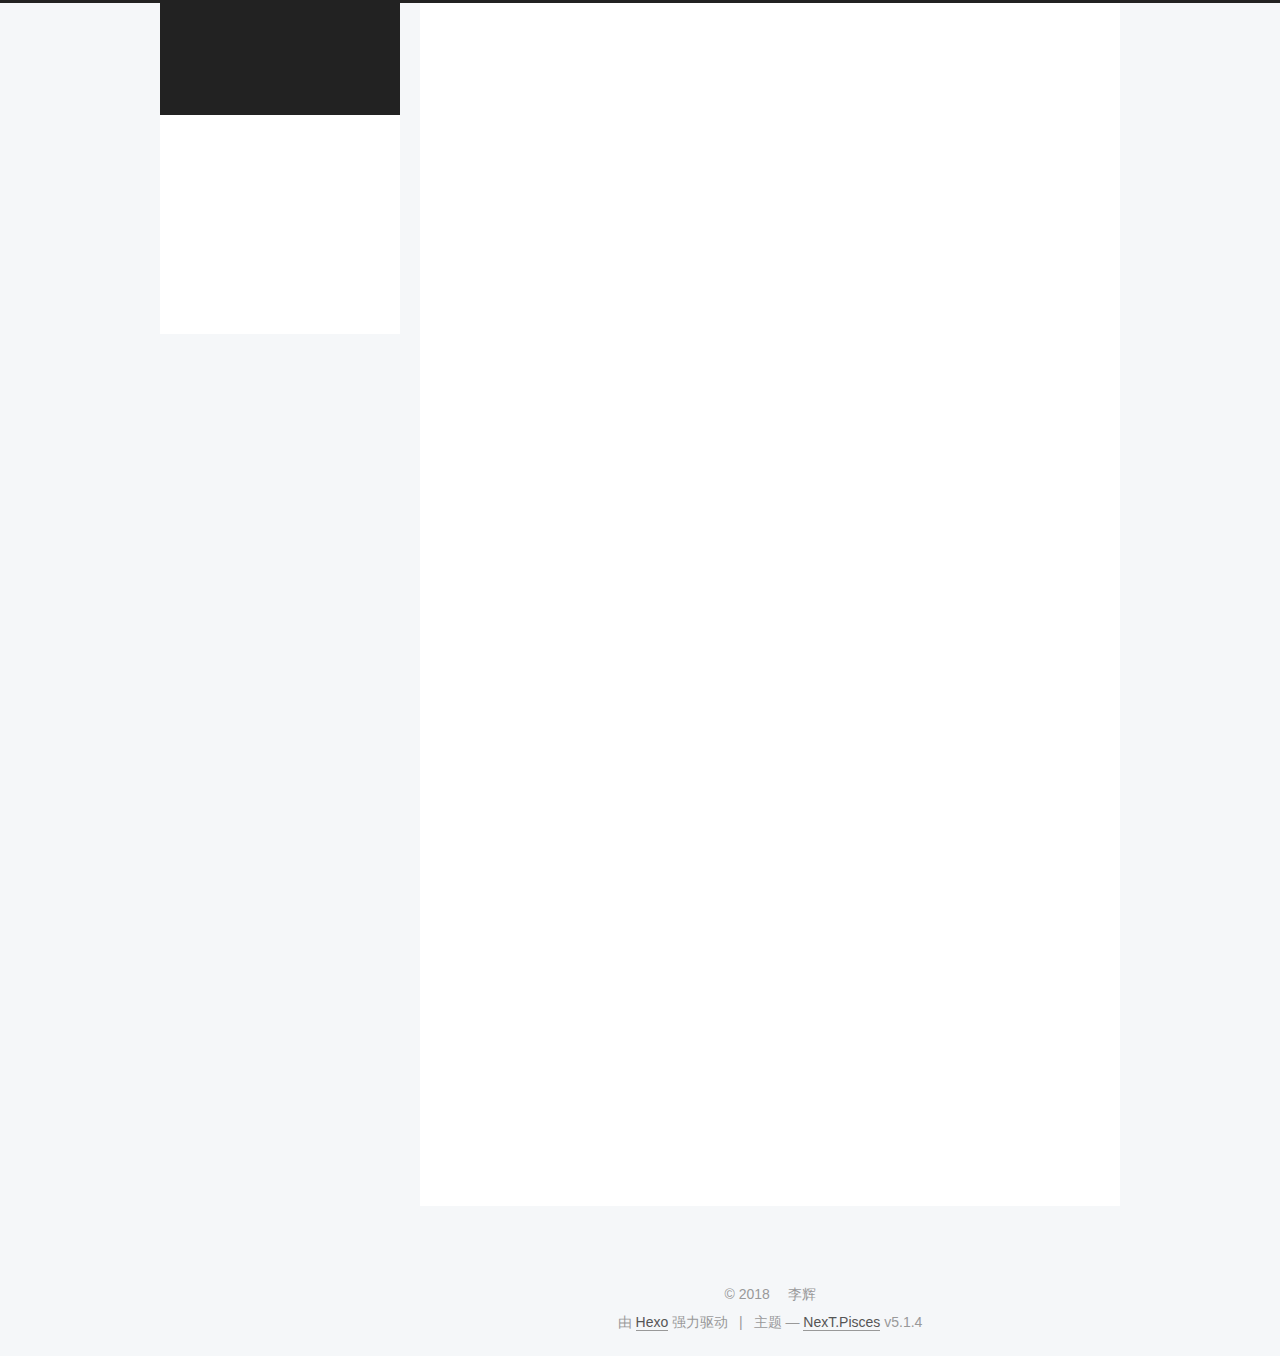
==== index.html @ 53fdd420 "update" ====
<!DOCTYPE html>



  


<html class="theme-next pisces use-motion" lang="zh-Hans">
<head>
  <meta charset="UTF-8"/>
<meta http-equiv="X-UA-Compatible" content="IE=edge" />
<meta name="viewport" content="width=device-width, initial-scale=1, maximum-scale=1"/>
<meta name="theme-color" content="#222">









<meta http-equiv="Cache-Control" content="no-transform" />
<meta http-equiv="Cache-Control" content="no-siteapp" />
















  
  
  <link href="/lib/fancybox/source/jquery.fancybox.css?v=2.1.5" rel="stylesheet" type="text/css" />







<link href="/lib/font-awesome/css/font-awesome.min.css?v=4.6.2" rel="stylesheet" type="text/css" />

<link href="/css/main.css?v=5.1.4" rel="stylesheet" type="text/css" />


  <link rel="apple-touch-icon" sizes="180x180" href="/images/apple-touch-icon-next.png?v=5.1.4">


  <link rel="icon" type="image/png" sizes="32x32" href="/images/favicon-32x32-next.png?v=5.1.4">


  <link rel="icon" type="image/png" sizes="16x16" href="/images/favicon-16x16-next.png?v=5.1.4">


  <link rel="mask-icon" href="/images/logo.svg?v=5.1.4" color="#222">





  <meta name="keywords" content="Hexo, NexT" />










<meta name="description" content="我不喜欢这世界">
<meta property="og:type" content="website">
<meta property="og:title" content="朝夕">
<meta property="og:url" content="http://yoursite.com/index.html">
<meta property="og:site_name" content="朝夕">
<meta property="og:description" content="我不喜欢这世界">
<meta property="og:locale" content="zh-Hans">
<meta name="twitter:card" content="summary">
<meta name="twitter:title" content="朝夕">
<meta name="twitter:description" content="我不喜欢这世界">



<script type="text/javascript" id="hexo.configurations">
  var NexT = window.NexT || {};
  var CONFIG = {
    root: '/',
    scheme: 'Pisces',
    version: '5.1.4',
    sidebar: {"position":"left","display":"post","offset":12,"b2t":false,"scrollpercent":false,"onmobile":false},
    fancybox: true,
    tabs: true,
    motion: {"enable":true,"async":false,"transition":{"post_block":"fadeIn","post_header":"slideDownIn","post_body":"slideDownIn","coll_header":"slideLeftIn","sidebar":"slideUpIn"}},
    duoshuo: {
      userId: '0',
      author: '博主'
    },
    algolia: {
      applicationID: '',
      apiKey: '',
      indexName: '',
      hits: {"per_page":10},
      labels: {"input_placeholder":"Search for Posts","hits_empty":"We didn't find any results for the search: ${query}","hits_stats":"${hits} results found in ${time} ms"}
    }
  };
</script>



  <link rel="canonical" href="http://yoursite.com/"/>





  <title>朝夕</title>
  








</head>

<body itemscope itemtype="http://schema.org/WebPage" lang="zh-Hans">

  
  
    
  

  <div class="container sidebar-position-left 
  page-home">
    <div class="headband"></div>

    <header id="header" class="header" itemscope itemtype="http://schema.org/WPHeader">
      <div class="header-inner"><div class="site-brand-wrapper">
  <div class="site-meta ">
    

    <div class="custom-logo-site-title">
      <a href="/"  class="brand" rel="start">
        <span class="logo-line-before"><i></i></span>
        <span class="site-title">朝夕</span>
        <span class="logo-line-after"><i></i></span>
      </a>
    </div>
      
        <p class="site-subtitle">朝闻道，夕死可以</p>
      
  </div>

  <div class="site-nav-toggle">
    <button>
      <span class="btn-bar"></span>
      <span class="btn-bar"></span>
      <span class="btn-bar"></span>
    </button>
  </div>
</div>

<nav class="site-nav">
  

  
    <ul id="menu" class="menu">
      
        
        <li class="menu-item menu-item-home">
          <a href="/" rel="section">
            
              <i class="menu-item-icon fa fa-fw fa-home"></i> <br />
            
            首页
          </a>
        </li>
      
        
        <li class="menu-item menu-item-about">
          <a href="/about/" rel="section">
            
              <i class="menu-item-icon fa fa-fw fa-user"></i> <br />
            
            关于
          </a>
        </li>
      
        
        <li class="menu-item menu-item-tags">
          <a href="/tags/" rel="section">
            
              <i class="menu-item-icon fa fa-fw fa-tags"></i> <br />
            
            标签
          </a>
        </li>
      
        
        <li class="menu-item menu-item-archives">
          <a href="/archives/" rel="section">
            
              <i class="menu-item-icon fa fa-fw fa-archive"></i> <br />
            
            归档
          </a>
        </li>
      
        
        <li class="menu-item menu-item-commonweal">
          <a href="/404/" rel="section">
            
              <i class="menu-item-icon fa fa-fw fa-heartbeat"></i> <br />
            
            公益404
          </a>
        </li>
      

      
    </ul>
  

  
</nav>



 </div>
    </header>

    <main id="main" class="main">
      <div class="main-inner">
        <div class="content-wrap">
          <div id="content" class="content">
            
  <section id="posts" class="posts-expand">
    
      

  

  
  
  

  <article class="post post-type-normal" itemscope itemtype="http://schema.org/Article">
  
  
  
  <div class="post-block">
    <link itemprop="mainEntityOfPage" href="http://yoursite.com/2018/08/02/我不喜欢这世界，我只喜欢你 (1)/">

    <span hidden itemprop="author" itemscope itemtype="http://schema.org/Person">
      <meta itemprop="name" content="李辉">
      <meta itemprop="description" content="">
      <meta itemprop="image" content="/images/avatar.gif">
    </span>

    <span hidden itemprop="publisher" itemscope itemtype="http://schema.org/Organization">
      <meta itemprop="name" content="朝夕">
    </span>

    
      <header class="post-header">

        
        
          <h1 class="post-title" itemprop="name headline">
                
                <a class="post-title-link" href="/2018/08/02/我不喜欢这世界，我只喜欢你 (1)/" itemprop="url">未命名</a></h1>
        

        <div class="post-meta">
          <span class="post-time">
            
              <span class="post-meta-item-icon">
                <i class="fa fa-calendar-o"></i>
              </span>
              
                <span class="post-meta-item-text">发表于</span>
              
              <time title="创建于" itemprop="dateCreated datePublished" datetime="2018-08-02T19:01:51+08:00">
                2018-08-02
              </time>
            

            

            
          </span>

          

          
            
          

          
          

          

          

          

        </div>
      </header>
    

    
    
    
    <div class="post-body" itemprop="articleBody">

      
      

      
        
          
            <h2 id="李辉是猪"><a href="#李辉是猪" class="headerlink" title="李辉是猪"></a>李辉是猪</h2><h2 id="我不喜欢这世界，我只喜欢你"><a href="#我不喜欢这世界，我只喜欢你" class="headerlink" title="我不喜欢这世界，我只喜欢你"></a>我不喜欢这世界，我只喜欢你</h2><p>2017的年底去了一趟大理，很幸运的是住到了一间海景房，站在阳台上，就可以看到洱海和苍山，很有一种心旷神怡的感觉，</p>
<p>虽然是冬天去的，但是那几天天气一直都非常的好，天空晴朗，阳光明媚，很温暖，玩得也很开心，在那里，手机随便拍的一张照片，都不需要后期的修饰就很美丽。</p>
<p>18年年初，又去了一趟杭州和上海，看到了自己心心念念很久的西湖和雷峰塔~ 也看到了雪。因为是冬天去的，所以很可惜没有看到西湖垂柳这样美丽景色。</p>
<p>在上海的时候。站在外滩，面对着东方明珠，感叹了一句。哇原来这就是东方明珠呀~！原来我真的来到了上海呀~</p>
<p>其实来上海的主要目的是为了来陪一个姑娘，那天她声泪俱下的对我说，“我不喜欢上海，真的不喜欢，我很讨厌上海这座城市。可是他在这里呀，我努力的想要</p>
<p>离他更近一点，所以我找了一份上海的工作，租了一个离他不远的小区。然后努力的工作，每天下班回家顺道会去他租住的小区楼下看一眼，然后再默默的离开。</p>
<p>有时候下班很晚很累在公司受了委屈特别的难受，特别的想他想给他打电话，只是听听他的声音就好，但是又不敢，因为他说过他不想见我。那个时候我就会望着窗外。看着他住的那栋小区发呆……</p>
<p>我常常想我这样真的值得吗，我来上海真的对吗？</p>
<p>我突然发现.我努力了那么久结果到最后还是一场空，我突然发现我待在上海真的一点意义也没有了”</p>
<p>‘我不喜欢这世界，我只喜欢你’，这是一句情话，可是在这里听起来的却是如此的凄凉。</p>
<p>我突然想到陈奕迅的歌《好久不见》，我来到你的城市，走过你来的路，想象着没我的日子 你是怎样的孤独 拿着你给的照片 熟悉的那条街 只是没了你的画面</p>
<p>我们回不到那天…………我多么想和你见一面……</p>
<p>我不知道有多少姑娘像她一样那么的努力执着，只是希望最后的最后这些姑娘都能得到幸福</p>

          
        
      
    </div>
    
    
    

    

    

    

    <footer class="post-footer">
      

      

      

      
      
        <div class="post-eof"></div>
      
    </footer>
  </div>
  
  
  
  </article>


    
  </section>

  


          </div>
          


          

        </div>
        
          
  
  <div class="sidebar-toggle">
    <div class="sidebar-toggle-line-wrap">
      <span class="sidebar-toggle-line sidebar-toggle-line-first"></span>
      <span class="sidebar-toggle-line sidebar-toggle-line-middle"></span>
      <span class="sidebar-toggle-line sidebar-toggle-line-last"></span>
    </div>
  </div>

  <aside id="sidebar" class="sidebar">
    
    <div class="sidebar-inner">

      

      

      <section class="site-overview-wrap sidebar-panel sidebar-panel-active">
        <div class="site-overview">
          <div class="site-author motion-element" itemprop="author" itemscope itemtype="http://schema.org/Person">
            
              <p class="site-author-name" itemprop="name">李辉</p>
              <p class="site-description motion-element" itemprop="description">我不喜欢这世界</p>
          </div>

          <nav class="site-state motion-element">

            
              <div class="site-state-item site-state-posts">
              
                <a href="/archives/">
              
                  <span class="site-state-item-count">1</span>
                  <span class="site-state-item-name">日志</span>
                </a>
              </div>
            

            

            

          </nav>

          

          

          
          

          
          

          

        </div>
      </section>

      

      

    </div>
  </aside>


        
      </div>
    </main>

    <footer id="footer" class="footer">
      <div class="footer-inner">
        <div class="copyright">&copy; <span itemprop="copyrightYear">2018</span>
  <span class="with-love">
    <i class="fa fa-user"></i>
  </span>
  <span class="author" itemprop="copyrightHolder">李辉</span>

  
</div>


  <div class="powered-by">由 <a class="theme-link" target="_blank" href="https://hexo.io">Hexo</a> 强力驱动</div>



  <span class="post-meta-divider">|</span>



  <div class="theme-info">主题 &mdash; <a class="theme-link" target="_blank" href="https://github.com/iissnan/hexo-theme-next">NexT.Pisces</a> v5.1.4</div>




        







        
      </div>
    </footer>

    
      <div class="back-to-top">
        <i class="fa fa-arrow-up"></i>
        
      </div>
    

    

  </div>

  

<script type="text/javascript">
  if (Object.prototype.toString.call(window.Promise) !== '[object Function]') {
    window.Promise = null;
  }
</script>









  












  
  
    <script type="text/javascript" src="/lib/jquery/index.js?v=2.1.3"></script>
  

  
  
    <script type="text/javascript" src="/lib/fastclick/lib/fastclick.min.js?v=1.0.6"></script>
  

  
  
    <script type="text/javascript" src="/lib/jquery_lazyload/jquery.lazyload.js?v=1.9.7"></script>
  

  
  
    <script type="text/javascript" src="/lib/velocity/velocity.min.js?v=1.2.1"></script>
  

  
  
    <script type="text/javascript" src="/lib/velocity/velocity.ui.min.js?v=1.2.1"></script>
  

  
  
    <script type="text/javascript" src="/lib/fancybox/source/jquery.fancybox.pack.js?v=2.1.5"></script>
  


  


  <script type="text/javascript" src="/js/src/utils.js?v=5.1.4"></script>

  <script type="text/javascript" src="/js/src/motion.js?v=5.1.4"></script>



  
  


  <script type="text/javascript" src="/js/src/affix.js?v=5.1.4"></script>

  <script type="text/javascript" src="/js/src/schemes/pisces.js?v=5.1.4"></script>



  

  


  <script type="text/javascript" src="/js/src/bootstrap.js?v=5.1.4"></script>



  


  




	





  





  












  





  

  

  

  
  

  

  

  

</body>
</html>
---- css/main.css ----
/* normalize.css v3.0.2 | MIT License | git.io/normalize */
html {
  font-family: sans-serif; /* 1 */
  -ms-text-size-adjust: 100%; /* 2 */
  -webkit-text-size-adjust: 100%; /* 2 */
}
body {
  margin: 0;
}
article,
aside,
details,
figcaption,
figure,
footer,
header,
hgroup,
main,
menu,
nav,
section,
summary {
  display: block;
}
audio,
canvas,
progress,
video {
  display: inline-block; /* 1 */
  vertical-align: baseline; /* 2 */
}
audio:not([controls]) {
  display: none;
  height: 0;
}
[hidden],
template {
  display: none;
}
a {
  background-color: transparent;
}
a:active,
a:hover {
  outline: 0;
}
abbr[title] {
  border-bottom: 1px dotted;
}
b,
strong {
  font-weight: bold;
}
dfn {
  font-style: italic;
}
h1 {
  font-size: 2em;
  margin: 0.67em 0;
}
mark {
  background: #ff0;
  color: #000;
}
small {
  font-size: 80%;
}
sub,
sup {
  font-size: 75%;
  line-height: 0;
  position: relative;
  vertical-align: baseline;
}
sup {
  top: -0.5em;
}
sub {
  bottom: -0.25em;
}
img {
  border: 0;
}
svg:not(:root) {
  overflow: hidden;
}
figure {
  margin: 1em 40px;
}
hr {
  -moz-box-sizing: content-box;
  box-sizing: content-box;
  height: 0;
}
pre {
  overflow: auto;
}
code,
kbd,
pre,
samp {
  font-family: monospace, monospace;
  font-size: 1em;
}
button,
input,
optgroup,
select,
textarea {
  color: inherit; /* 1 */
  font: inherit; /* 2 */
  margin: 0; /* 3 */
}
button {
  overflow: visible;
}
button,
select {
  text-transform: none;
}
button,
html input[type="button"],
input[type="reset"],
input[type="submit"] {
  -webkit-appearance: button; /* 2 */
  cursor: pointer; /* 3 */
}
button[disabled],
html input[disabled] {
  cursor: default;
}
button::-moz-focus-inner,
input::-moz-focus-inner {
  border: 0;
  padding: 0;
}
input {
  line-height: normal;
}
input[type="checkbox"],
input[type="radio"] {
  box-sizing: border-box; /* 1 */
  padding: 0; /* 2 */
}
input[type="number"]::-webkit-inner-spin-button,
input[type="number"]::-webkit-outer-spin-button {
  height: auto;
}
input[type="search"] {
  -webkit-appearance: textfield; /* 1 */
  -moz-box-sizing: content-box;
  -webkit-box-sizing: content-box; /* 2 */
  box-sizing: content-box;
}
input[type="search"]::-webkit-search-cancel-button,
input[type="search"]::-webkit-search-decoration {
  -webkit-appearance: none;
}
fieldset {
  border: 1px solid #c0c0c0;
  margin: 0 2px;
  padding: 0.35em 0.625em 0.75em;
}
legend {
  border: 0; /* 1 */
  padding: 0; /* 2 */
}
textarea {
  overflow: auto;
}
optgroup {
  font-weight: bold;
}
table {
  border-collapse: collapse;
  border-spacing: 0;
}
td,
th {
  padding: 0;
}
::selection {
  background: #262a30;
  color: #fff;
}
body {
  position: relative;
  font-family: 'Lato', "PingFang SC", "Microsoft YaHei", sans-serif;
  font-size: 14px;
  line-height: 2;
  color: #555;
  background: #f5f7f9;
}
@media (max-width: 767px) {
  body {
    padding-right: 0 !important;
  }
}
@media (min-width: 768px) and (max-width: 991px) {
  body {
    padding-right: 0 !important;
  }
}
@media (min-width: 1600px) {
  body {
    font-size: 16px;
  }
}
h1,
h2,
h3,
h4,
h5,
h6 {
  margin: 0;
  padding: 0;
  font-weight: bold;
  line-height: 1.5;
  font-family: 'Lato', "PingFang SC", "Microsoft YaHei", sans-serif;
}
h2,
h3,
h4,
h5,
h6 {
  margin: 20px 0 15px;
}
h1 {
  font-size: 22px;
}
@media (max-width: 767px) {
  h1 {
    font-size: 18px;
  }
}
h2 {
  font-size: 20px;
}
@media (max-width: 767px) {
  h2 {
    font-size: 16px;
  }
}
h3 {
  font-size: 18px;
}
@media (max-width: 767px) {
  h3 {
    font-size: 14px;
  }
}
h4 {
  font-size: 16px;
}
@media (max-width: 767px) {
  h4 {
    font-size: 12px;
  }
}
h5 {
  font-size: 14px;
}
@media (max-width: 767px) {
  h5 {
    font-size: 10px;
  }
}
h6 {
  font-size: 12px;
}
@media (max-width: 767px) {
  h6 {
    font-size: 8px;
  }
}
p {
  margin: 0 0 20px 0;
}
a {
  color: #555;
  text-decoration: none;
  outline: none;
  border-bottom: 1px solid #999;
  word-wrap: break-word;
}
a:hover {
  color: #222;
  border-bottom-color: #222;
}
blockquote {
  margin: 0;
  padding: 0;
}
img {
  display: block;
  margin: auto;
  max-width: 100%;
  height: auto;
}
hr {
  margin: 40px 0;
  height: 3px;
  border: none;
  background-color: #ddd;
  background-image: repeating-linear-gradient(-45deg, #fff, #fff 4px, transparent 4px, transparent 8px);
}
blockquote {
  padding: 0 15px;
  color: #666;
  border-left: 4px solid #ddd;
}
blockquote cite::before {
  content: "-";
  padding: 0 5px;
}
dt {
  font-weight: 700;
}
dd {
  margin: 0;
  padding: 0;
}
kbd {
  border: 1px solid #ccc;
  border-radius: 0.2em;
  box-shadow: 0.1em 0.1em 0.2em rgba(0,0,0,0.1);
  background-color: #f9f9f9;
  font-family: inherit;
  background-image: -webkit-linear-gradient(top, #eee, #fff, #eee);
  padding: 0.1em 0.3em;
  white-space: nowrap;
}
.text-left {
  text-align: left;
}
.text-center {
  text-align: center;
}
.text-right {
  text-align: right;
}
.text-justify {
  text-align: justify;
}
.text-nowrap {
  white-space: nowrap;
}
.text-lowercase {
  text-transform: lowercase;
}
.text-uppercase {
  text-transform: uppercase;
}
.text-capitalize {
  text-transform: capitalize;
}
.center-block {
  display: block;
  margin-left: auto;
  margin-right: auto;
}
.clearfix:before,
.clearfix:after {
  content: " ";
  display: table;
}
.clearfix:after {
  clear: both;
}
.pullquote {
  width: 45%;
}
.pullquote.left {
  float: left;
  margin-left: 5px;
  margin-right: 10px;
}
.pullquote.right {
  float: right;
  margin-left: 10px;
  margin-right: 5px;
}
.affix.affix.affix {
  position: fixed;
}
.translation {
  margin-top: -20px;
  font-size: 14px;
  color: #999;
}
.scrollbar-measure {
  width: 100px;
  height: 100px;
  overflow: scroll;
  position: absolute;
  top: -9999px;
}
.use-motion .motion-element {
  opacity: 0;
}
table {
  margin: 20px 0;
  width: 100%;
  border-collapse: collapse;
  border-spacing: 0;
  border: 1px solid #ddd;
  font-size: 14px;
  table-layout: fixed;
  word-wrap: break-all;
}
table>tbody>tr:nth-of-type(odd) {
  background-color: #f9f9f9;
}
table>tbody>tr:hover {
  background-color: #f5f5f5;
}
caption,
th,
td {
  padding: 8px;
  text-align: left;
  vertical-align: middle;
  font-weight: normal;
}
th,
td {
  border-bottom: 3px solid #ddd;
  border-right: 1px solid #eee;
}
th {
  padding-bottom: 10px;
  font-weight: 700;
}
td {
  border-bottom-width: 1px;
}
html,
body {
  height: 100%;
}
.container {
  position: relative;
  min-height: 100%;
}
.header-inner {
  margin: 0 auto;
  padding: 100px 0 70px;
  width: 700px;
}
@media (min-width: 1600px) {
  .container .header-inner {
    width: 900px;
  }
}
.main {
  padding-bottom: 150px;
}
.main-inner {
  margin: 0 auto;
  width: 700px;
}
@media (min-width: 1600px) {
  .container .main-inner {
    width: 900px;
  }
}
.footer {
  position: absolute;
  left: 0;
  bottom: 0;
  width: 100%;
  min-height: 50px;
}
.footer-inner {
  box-sizing: border-box;
  margin: 20px auto;
  width: 700px;
}
@media (min-width: 1600px) {
  .container .footer-inner {
    width: 900px;
  }
}
pre,
.highlight {
  overflow: auto;
  margin: 20px 0;
  padding: 0;
  font-size: 13px;
  color: #4d4d4c;
  background: #f7f7f7;
  line-height: 1.6;
}
pre,
code {
  font-family: consolas, Menlo, "PingFang SC", "Microsoft YaHei", monospace;
}
code {
  padding: 2px 4px;
  word-wrap: break-word;
  color: #555;
  background: #eee;
  border-radius: 3px;
  font-size: 13px;
}
pre {
  padding: 10px;
}
pre code {
  padding: 0;
  color: #4d4d4c;
  background: none;
  text-shadow: none;
}
.highlight {
  border-radius: 1px;
}
.highlight pre {
  border: none;
  margin: 0;
  padding: 10px 0;
}
.highlight table {
  margin: 0;
  width: auto;
  border: none;
}
.highlight td {
  border: none;
  padding: 0;
}
.highlight figcaption {
  font-size: 1em;
  color: #4d4d4c;
  line-height: 1em;
  margin-bottom: 1em;
}
.highlight figcaption:before,
.highlight figcaption:after {
  content: " ";
  display: table;
}
.highlight figcaption:after {
  clear: both;
}
.highlight figcaption a {
  float: right;
  color: #4d4d4c;
}
.highlight figcaption a:hover {
  border-bottom-color: #4d4d4c;
}
.highlight .gutter pre {
  padding-left: 10px;
  padding-right: 10px;
  color: #869194;
  text-align: right;
  background-color: #eff2f3;
}
.highlight .code pre {
  width: 100%;
  padding-left: 10px;
  padding-right: 10px;
  background-color: #f7f7f7;
}
.highlight .line {
  height: 20px;
}
.gutter {
  -webkit-user-select: none;
  -moz-user-select: none;
  -ms-user-select: none;
  user-select: none;
}
.gist table {
  width: auto;
}
.gist table td {
  border: none;
}
pre .deletion {
  background: #fdd;
}
pre .addition {
  background: #dfd;
}
pre .meta {
  color: #8959a8;
}
pre .comment {
  color: #8e908c;
}
pre .variable,
pre .attribute,
pre .tag,
pre .regexp,
pre .ruby .constant,
pre .xml .tag .title,
pre .xml .pi,
pre .xml .doctype,
pre .html .doctype,
pre .css .id,
pre .css .class,
pre .css .pseudo {
  color: #c82829;
}
pre .number,
pre .preprocessor,
pre .built_in,
pre .literal,
pre .params,
pre .constant,
pre .command {
  color: #f5871f;
}
pre .ruby .class .title,
pre .css .rules .attribute,
pre .string,
pre .value,
pre .inheritance,
pre .header,
pre .ruby .symbol,
pre .xml .cdata,
pre .special,
pre .number,
pre .formula {
  color: #718c00;
}
pre .title,
pre .css .hexcolor {
  color: #3e999f;
}
pre .function,
pre .python .decorator,
pre .python .title,
pre .ruby .function .title,
pre .ruby .title .keyword,
pre .perl .sub,
pre .javascript .title,
pre .coffeescript .title {
  color: #4271ae;
}
pre .keyword,
pre .javascript .function {
  color: #8959a8;
}
.full-image.full-image.full-image.full-image {
  border: none;
  max-width: 100%;
  width: auto;
  margin: 20px auto 25px;
}
@media (min-width: 992px) {
  .full-image.full-image.full-image.full-image {
    max-width: none;
    width: 118%;
    margin: 0 -9%;
  }
}
.blockquote-center,
.page-home .post-type-quote blockquote,
.page-post-detail .post-type-quote blockquote {
  position: relative;
  margin: 40px 0;
  padding: 0;
  border-left: none;
  text-align: center;
}
.blockquote-center::before,
.page-home .post-type-quote blockquote::before,
.page-post-detail .post-type-quote blockquote::before,
.blockquote-center::after,
.page-home .post-type-quote blockquote::after,
.page-post-detail .post-type-quote blockquote::after {
  position: absolute;
  content: ' ';
  display: block;
  width: 100%;
  height: 24px;
  opacity: 0.2;
  background-repeat: no-repeat;
  background-position: 0 -6px;
  background-size: 22px 22px;
}
.blockquote-center::before,
.page-home .post-type-quote blockquote::before,
.page-post-detail .post-type-quote blockquote::before {
  top: -20px;
  background-image: url("../images/quote-l.svg");
  border-top: 1px solid #ccc;
}
.blockquote-center::after,
.page-home .post-type-quote blockquote::after,
.page-post-detail .post-type-quote blockquote::after {
  bottom: -20px;
  background-image: url("../images/quote-r.svg");
  border-bottom: 1px solid #ccc;
  background-position: 100% 8px;
}
.blockquote-center p,
.page-home .post-type-quote blockquote p,
.page-post-detail .post-type-quote blockquote p,
.blockquote-center div,
.page-home .post-type-quote blockquote div,
.page-post-detail .post-type-quote blockquote div {
  text-align: center;
}
.post .post-body .group-picture img {
  box-sizing: border-box;
  padding: 0 3px;
  border: none;
}
.post .group-picture-row {
  overflow: hidden;
  margin-top: 6px;
}
.post .group-picture-row:first-child {
  margin-top: 0;
}
.post .group-picture-column {
  float: left;
}
.page-post-detail .post-body .group-picture-column {
  float: none;
  margin-top: 10px;
  width: auto !important;
}
.page-post-detail .post-body .group-picture-column img {
  margin: 0 auto;
}
.page-archive .group-picture-container {
  overflow: hidden;
}
.page-archive .group-picture-row {
  float: left;
}
.page-archive .group-picture-row:first-child {
  margin-top: 6px;
}
.page-archive .group-picture-column {
  max-width: 150px;
  max-height: 150px;
}
.post-body .note {
  position: relative;
  padding: 15px;
  margin-bottom: 20px;
  border: 1px solid #eee;
  border-left-width: 5px;
  border-radius: 3px;
}
.post-body .note h2,
.post-body .note h3,
.post-body .note h4,
.post-body .note h5,
.post-body .note h6 {
  margin-top: 0;
  margin-bottom: 0;
  border-bottom: initial;
  padding-top: 0 !important;
}
.post-body .note p:first-child,
.post-body .note ul:first-child,
.post-body .note ol:first-child,
.post-body .note table:first-child,
.post-body .note pre:first-child,
.post-body .note blockquote:first-child {
  margin-top: 0;
}
.post-body .note p:last-child,
.post-body .note ul:last-child,
.post-body .note ol:last-child,
.post-body .note table:last-child,
.post-body .note pre:last-child,
.post-body .note blockquote:last-child {
  margin-bottom: 0;
}
.post-body .note.default {
  border-left-color: #777;
}
.post-body .note.default h2,
.post-body .note.default h3,
.post-body .note.default h4,
.post-body .note.default h5,
.post-body .note.default h6 {
  color: #777;
}
.post-body .note.primary {
  border-left-color: #6f42c1;
}
.post-body .note.primary h2,
.post-body .note.primary h3,
.post-body .note.primary h4,
.post-body .note.primary h5,
.post-body .note.primary h6 {
  color: #6f42c1;
}
.post-body .note.info {
  border-left-color: #428bca;
}
.post-body .note.info h2,
.post-body .note.info h3,
.post-body .note.info h4,
.post-body .note.info h5,
.post-body .note.info h6 {
  color: #428bca;
}
.post-body .note.success {
  border-left-color: #5cb85c;
}
.post-body .note.success h2,
.post-body .note.success h3,
.post-body .note.success h4,
.post-body .note.success h5,
.post-body .note.success h6 {
  color: #5cb85c;
}
.post-body .note.warning {
  border-left-color: #f0ad4e;
}
.post-body .note.warning h2,
.post-body .note.warning h3,
.post-body .note.warning h4,
.post-body .note.warning h5,
.post-body .note.warning h6 {
  color: #f0ad4e;
}
.post-body .note.danger {
  border-left-color: #d9534f;
}
.post-body .note.danger h2,
.post-body .note.danger h3,
.post-body .note.danger h4,
.post-body .note.danger h5,
.post-body .note.danger h6 {
  color: #d9534f;
}
.post-body .label {
  display: inline;
  padding: 0 2px;
  white-space: nowrap;
}
.post-body .label.default {
  background-color: #f0f0f0;
}
.post-body .label.primary {
  background-color: #efe6f7;
}
.post-body .label.info {
  background-color: #e5f2f8;
}
.post-body .label.success {
  background-color: #e7f4e9;
}
.post-body .label.warning {
  background-color: #fcf6e1;
}
.post-body .label.danger {
  background-color: #fae8eb;
}
.post-body .tabs {
  position: relative;
  display: block;
  margin-bottom: 20px;
  padding-top: 10px;
}
.post-body .tabs ul.nav-tabs {
  margin: 0;
  padding: 0;
  display: flex;
  margin-bottom: -1px;
}
@media (max-width: 413px) {
  .post-body .tabs ul.nav-tabs {
    display: block;
    margin-bottom: 5px;
  }
}
.post-body .tabs ul.nav-tabs li.tab {
  list-style-type: none !important;
  margin: 0 0.25em 0 0;
  border-top: 3px solid transparent;
  border-left: 1px solid transparent;
  border-right: 1px solid transparent;
}
@media (max-width: 413px) {
  .post-body .tabs ul.nav-tabs li.tab {
    margin: initial;
    border-top: 1px solid transparent;
    border-left: 3px solid transparent;
    border-right: 1px solid transparent;
    border-bottom: 1px solid transparent;
  }
}
.post-body .tabs ul.nav-tabs li.tab a {
  outline: 0;
  border-bottom: initial;
  display: block;
  line-height: 1.8em;
  padding: 0.25em 0.75em;
  transition-duration: 0.2s;
  transition-timing-function: ease-out;
  transition-delay: 0s;
}
.post-body .tabs ul.nav-tabs li.tab a i {
  width: 1.285714285714286em;
}
.post-body .tabs ul.nav-tabs li.tab.active {
  border-top: 3px solid #fc6423;
  border-left: 1px solid #ddd;
  border-right: 1px solid #ddd;
  background-color: #fff;
}
@media (max-width: 413px) {
  .post-body .tabs ul.nav-tabs li.tab.active {
    border-top: 1px solid #ddd;
    border-left: 3px solid #fc6423;
    border-right: 1px solid #ddd;
    border-bottom: 1px solid #ddd;
  }
}
.post-body .tabs ul.nav-tabs li.tab.active a {
  cursor: default;
  color: #555;
}
.post-body .tabs .tab-content {
  background-color: #fff;
}
.post-body .tabs .tab-content .tab-pane {
  border: 1px solid #ddd;
  padding: 20px 20px 0 20px;
}
.post-body .tabs .tab-content .tab-pane:not(.active) {
  display: none !important;
}
.post-body .tabs .tab-content .tab-pane.active {
  display: block !important;
}
.btn {
  display: inline-block;
  padding: 0 20px;
  font-size: 14px;
  color: #555;
  background: #fff;
  border: 2px solid #555;
  text-decoration: none;
  border-radius: 2px;
  transition-property: background-color;
  transition-duration: 0.2s;
  transition-timing-function: ease-in-out;
  transition-delay: 0s;
  line-height: 2;
}
.btn:hover {
  border-color: #222;
  color: #fff;
  background: #222;
}
.btn +.btn {
  margin: 0 0 8px 8px;
}
.btn .fa-fw {
  width: 1.285714285714286em;
  text-align: left;
}
.btn-bar {
  display: block;
  width: 22px;
  height: 2px;
  background: #555;
  border-radius: 1px;
}
.btn-bar+.btn-bar {
  margin-top: 4px;
}
.pagination {
  margin: 120px 0 40px;
  text-align: center;
  border-top: 1px solid #eee;
}
.page-number-basic,
.pagination .prev,
.pagination .next,
.pagination .page-number,
.pagination .space {
  display: inline-block;
  position: relative;
  top: -1px;
  margin: 0 10px;
  padding: 0 11px;
}
@media (max-width: 767px) {
  .page-number-basic,
  .pagination .prev,
  .pagination .next,
  .pagination .page-number,
  .pagination .space {
    margin: 0 5px;
  }
}
.pagination .prev,
.pagination .next,
.pagination .page-number {
  border-bottom: 0;
  border-top: 1px solid #eee;
  transition-property: border-color;
  transition-duration: 0.2s;
  transition-timing-function: ease-in-out;
  transition-delay: 0s;
}
.pagination .prev:hover,
.pagination .next:hover,
.pagination .page-number:hover {
  border-top-color: #222;
}
.pagination .space {
  padding: 0;
  margin: 0;
}
.pagination .prev {
  margin-left: 0;
}
.pagination .next {
  margin-right: 0;
}
.pagination .page-number.current {
  color: #fff;
  background: #ccc;
  border-top-color: #ccc;
}
@media (max-width: 767px) {
  .pagination {
    border-top: none;
  }
  .pagination .prev,
  .pagination .next,
  .pagination .page-number {
    margin-bottom: 10px;
    border-top: 0;
    border-bottom: 1px solid #eee;
    padding: 0 10px;
  }
  .pagination .prev:hover,
  .pagination .next:hover,
  .pagination .page-number:hover {
    border-bottom-color: #222;
  }
}
.comments {
  margin: 60px 20px 0;
}
.tag-cloud {
  text-align: center;
}
.tag-cloud a {
  display: inline-block;
  margin: 10px;
}
.back-to-top {
  box-sizing: border-box;
  position: fixed;
  bottom: -100px;
  right: 30px;
  z-index: 1050;
  padding: 0 6px;
  width: 24px;
  background: #222;
  font-size: 12px;
  opacity: 0.6;
  color: #fff;
  cursor: pointer;
  text-align: center;
  -webkit-transform: translateZ(0);
  transition-property: bottom;
  transition-duration: 0.2s;
  transition-timing-function: ease-in-out;
  transition-delay: 0s;
}
@media (min-width: 768px) and (max-width: 991px) {
  .back-to-top {
    display: none !important;
  }
}
@media (max-width: 767px) {
  .back-to-top {
    display: none !important;
  }
}
.back-to-top.back-to-top-on {
  bottom: 30px;
}
.header {
  background: transparent;
}
.header-inner {
  position: relative;
}
.headband {
  height: 3px;
  background: #222;
}
.site-meta {
  margin: 0;
  text-align: center;
}
@media (max-width: 767px) {
  .site-meta {
    text-align: center;
  }
}
.brand {
  position: relative;
  display: inline-block;
  padding: 0 40px;
  color: #fff;
  background: #222;
  border-bottom: none;
}
.brand:hover {
  color: #fff;
}
.logo {
  display: inline-block;
  margin-right: 5px;
  line-height: 36px;
  vertical-align: top;
}
.site-title {
  display: inline-block;
  vertical-align: top;
  line-height: 36px;
  font-size: 20px;
  font-weight: normal;
  font-family: 'Lato', "PingFang SC", "Microsoft YaHei", sans-serif;
}
.site-subtitle {
  margin-top: 10px;
  font-size: 13px;
  color: #ddd;
}
.use-motion .brand {
  opacity: 0;
}
.use-motion .logo,
.use-motion .site-title,
.use-motion .site-subtitle {
  opacity: 0;
  position: relative;
  top: -10px;
}
.site-nav-toggle {
  display: none;
  position: absolute;
  top: 10px;
  left: 10px;
}
@media (max-width: 767px) {
  .site-nav-toggle {
    display: block;
  }
}
.site-nav-toggle button {
  margin-top: 2px;
  padding: 9px 10px;
  background: transparent;
  border: none;
}
@media (max-width: 767px) {
  .site-nav {
    display: none;
    margin: 0 -10px;
    padding: 0 10px;
    clear: both;
    border-top: 1px solid #ddd;
  }
}
@media (min-width: 768px) and (max-width: 991px) {
  .site-nav {
    display: block !important;
  }
}
@media (min-width: 992px) {
  .site-nav {
    display: block !important;
  }
}
.menu {
  margin-top: 20px;
  padding-left: 0;
  text-align: center;
}
.menu .menu-item {
  display: inline-block;
  margin: 0 10px;
  list-style: none;
}
@media screen and (max-width: 767px) {
  .menu .menu-item {
    margin-top: 10px;
  }
}
.menu .menu-item a {
  display: block;
  font-size: 13px;
  line-height: inherit;
  border-bottom: 1px solid transparent;
  transition-property: border-color;
  transition-duration: 0.2s;
  transition-timing-function: ease-in-out;
  transition-delay: 0s;
}
.menu .menu-item a:hover,
.menu-item-active a {
  border-bottom-color: #222;
}
.menu .menu-item .fa {
  margin-right: 5px;
}
.use-motion .menu-item {
  opacity: 0;
}
.post-body {
  font-family: 'Lato', "PingFang SC", "Microsoft YaHei", sans-serif;
}
@media (max-width: 767px) {
  .post-body {
    word-break: break-word;
  }
}
.post-body .fancybox img {
  display: block !important;
  margin: 0 auto;
  cursor: pointer;
  cursor: zoom-in;
  cursor: -webkit-zoom-in;
}
.post-body .image-caption,
.post-body .figure .caption {
  margin: -20px auto 15px;
  text-align: center;
  font-size: 14px;
  color: #999;
  font-weight: bold;
  line-height: 1;
}
.post-sticky-flag {
  display: inline-block;
  font-size: 16px;
  -ms-transform: rotate(30deg);
  -webkit-transform: rotate(30deg);
  -moz-transform: rotate(30deg);
  -ms-transform: rotate(30deg);
  -o-transform: rotate(30deg);
  transform: rotate(30deg);
}
.use-motion .post-block,
.use-motion .pagination,
.use-motion .comments {
  opacity: 0;
}
.use-motion .post-header {
  opacity: 0;
}
.use-motion .post-body {
  opacity: 0;
}
.use-motion .collection-title {
  opacity: 0;
}
.posts-expand {
  padding-top: 40px;
}
@media (max-width: 767px) {
  .posts-expand {
    margin: 0 20px;
  }
  .post-body pre .gutter pre {
    padding-right: 10px;
  }
  .post-body .highlight {
    margin-left: 0px;
    margin-right: 0px;
    padding: 0;
  }
  .post-body .highlight .gutter pre {
    padding-right: 10px;
  }
}
@media (min-width: 992px) {
  .posts-expand .post-body {
    text-align: justify;
  }
}
.posts-expand .post-body h2,
.posts-expand .post-body h3,
.posts-expand .post-body h4,
.posts-expand .post-body h5,
.posts-expand .post-body h6 {
  padding-top: 10px;
}
.posts-expand .post-body h2 .header-anchor,
.posts-expand .post-body h3 .header-anchor,
.posts-expand .post-body h4 .header-anchor,
.posts-expand .post-body h5 .header-anchor,
.posts-expand .post-body h6 .header-anchor {
  float: right;
  margin-left: 10px;
  color: #ccc;
  border-bottom-style: none;
  visibility: hidden;
}
.posts-expand .post-body h2 .header-anchor:hover,
.posts-expand .post-body h3 .header-anchor:hover,
.posts-expand .post-body h4 .header-anchor:hover,
.posts-expand .post-body h5 .header-anchor:hover,
.posts-expand .post-body h6 .header-anchor:hover {
  color: inherit;
}
.posts-expand .post-body h2:hover .header-anchor,
.posts-expand .post-body h3:hover .header-anchor,
.posts-expand .post-body h4:hover .header-anchor,
.posts-expand .post-body h5:hover .header-anchor,
.posts-expand .post-body h6:hover .header-anchor {
  visibility: visible;
}
.posts-expand .post-body ul li {
  list-style: circle;
}
.posts-expand .post-body img {
  box-sizing: border-box;
  margin: auto;
  padding: 3px;
  border: 1px solid #ddd;
}
.posts-expand .post-body .fancybox img {
  margin: 0 auto 25px;
}
@media (max-width: 767px) {
  .posts-collapse {
    margin: 0 20px;
  }
  .posts-collapse .post-title,
  .posts-collapse .post-meta {
    display: block;
    width: auto;
    text-align: left;
  }
}
.posts-collapse {
  position: relative;
  z-index: 1010;
  margin-left: 55px;
}
.posts-collapse::after {
  content: " ";
  position: absolute;
  top: 20px;
  left: 0;
  margin-left: -2px;
  width: 4px;
  height: 100%;
  background: #f5f5f5;
  z-index: -1;
}
@media (max-width: 767px) {
  .posts-collapse {
    margin: 0 20px;
  }
}
.posts-collapse .collection-title {
  position: relative;
  margin: 60px 0;
}
.posts-collapse .collection-title h1,
.posts-collapse .collection-title h2 {
  margin-left: 20px;
}
.posts-collapse .collection-title small {
  color: #bbb;
  margin-left: 5px;
}
.posts-collapse .collection-title::before {
  content: " ";
  position: absolute;
  left: 0;
  top: 50%;
  margin-left: -4px;
  margin-top: -4px;
  width: 8px;
  height: 8px;
  background: #bbb;
  border-radius: 50%;
}
.posts-collapse .post {
  margin: 30px 0;
}
.posts-collapse .post-header {
  position: relative;
  transition-duration: 0.2s;
  transition-timing-function: ease-in-out;
  transition-delay: 0s;
  transition-property: border;
  border-bottom: 1px dashed #ccc;
}
.posts-collapse .post-header::before {
  content: " ";
  position: absolute;
  left: 0;
  top: 12px;
  width: 6px;
  height: 6px;
  margin-left: -4px;
  background: #bbb;
  border-radius: 50%;
  border: 1px solid #fff;
  transition-duration: 0.2s;
  transition-timing-function: ease-in-out;
  transition-delay: 0s;
  transition-property: background;
}
.posts-collapse .post-header:hover {
  border-bottom-color: #666;
}
.posts-collapse .post-header:hover::before {
  background: #222;
}
.posts-collapse .post-meta {
  position: absolute;
  font-size: 12px;
  left: 20px;
  top: 5px;
}
.posts-collapse .post-comments-count {
  display: none;
}
.posts-collapse .post-title {
  margin-left: 60px;
  font-size: 16px;
  font-weight: normal;
  line-height: inherit;
}
.posts-collapse .post-title::after {
  margin-left: 3px;
  opacity: 0.6;
}
.posts-collapse .post-title a {
  color: #666;
  border-bottom: none;
}
.page-home .post-type-quote .post-header,
.page-post-detail .post-type-quote .post-header,
.page-home .post-type-quote .post-tags,
.page-post-detail .post-type-quote .post-tags {
  display: none;
}
.posts-expand .post-title {
  text-align: center;
  word-break: break-word;
  font-weight: 400;
}
.posts-expand .post-title-link {
  display: inline-block;
  position: relative;
  color: #555;
  border-bottom: none;
  line-height: 1.2;
  vertical-align: top;
}
.posts-expand .post-title-link::before {
  content: "";
  position: absolute;
  width: 100%;
  height: 2px;
  bottom: 0;
  left: 0;
  background-color: #000;
  visibility: hidden;
  -webkit-transform: scaleX(0);
  -moz-transform: scaleX(0);
  -ms-transform: scaleX(0);
  -o-transform: scaleX(0);
  transform: scaleX(0);
  transition-duration: 0.2s;
  transition-timing-function: ease-in-out;
  transition-delay: 0s;
}
.posts-expand .post-title-link:hover::before {
  visibility: visible;
  -webkit-transform: scaleX(1);
  -moz-transform: scaleX(1);
  -ms-transform: scaleX(1);
  -o-transform: scaleX(1);
  transform: scaleX(1);
}
.posts-expand .post-title-link .fa {
  font-size: 16px;
}
.posts-expand .post-meta {
  margin: 3px 0 60px 0;
  color: #999;
  font-family: 'Lato', "PingFang SC", "Microsoft YaHei", sans-serif;
  font-size: 12px;
  text-align: center;
}
.posts-expand .post-meta .post-category-list {
  display: inline-block;
  margin: 0;
  padding: 3px;
}
.posts-expand .post-meta .post-category-list-link {
  color: #999;
}
.posts-expand .post-meta .post-description {
  font-size: 14px;
  margin-top: 2px;
}
.post-meta-divider {
  margin: 0 0.5em;
}
.post-meta-item-icon {
  margin-right: 3px;
}
@media (min-width: 768px) and (max-width: 991px) {
  .post-meta-item-icon {
    display: inline-block;
  }
}
@media (max-width: 767px) {
  .post-meta-item-icon {
    display: inline-block;
  }
}
@media (min-width: 768px) and (max-width: 991px) {
  .post-meta-item-text {
    display: none;
  }
}
@media (max-width: 767px) {
  .post-meta-item-text {
    display: none;
  }
}
@media (max-width: 767px) {
  .posts-expand .post-comments-count {
    display: none;
  }
}
.post-button {
  margin-top: 40px;
}
.posts-expand .post-tags {
  margin-top: 40px;
  text-align: center;
}
.posts-expand .post-tags a {
  display: inline-block;
  margin-right: 10px;
  font-size: 13px;
}
.post-nav {
  display: table;
  margin-top: 15px;
  width: 100%;
  border-top: 1px solid #eee;
}
.post-nav-divider {
  display: table-cell;
  width: 10%;
}
.post-nav-item {
  display: table-cell;
  padding: 10px 0 0 0;
  width: 45%;
  vertical-align: top;
}
.post-nav-item a {
  position: relative;
  display: block;
  line-height: 25px;
  font-size: 14px;
  color: #555;
  border-bottom: none;
}
.post-nav-item a:hover {
  color: #222;
  border-bottom: none;
}
.post-nav-item a:active {
  top: 2px;
}
.post-nav-item .fa {
  position: absolute;
  top: 8px;
  left: 0;
  font-size: 12px;
}
.post-nav-next a {
  padding-left: 15px;
}
.post-nav-prev {
  text-align: right;
}
.post-nav-prev a {
  padding-right: 15px;
}
.post-nav-prev .fa {
  right: 0;
  left: auto;
}
.posts-expand .post-eof {
  display: block;
  margin: 80px auto 60px;
  width: 8%;
  height: 1px;
  background: #ccc;
  text-align: center;
}
.post:last-child .post-eof.post-eof.post-eof {
  display: none;
}
.post-gallery {
  display: table;
  table-layout: fixed;
  width: 100%;
  border-collapse: separate;
}
.post-gallery-row {
  display: table-row;
}
.post-gallery .post-gallery-img {
  display: table-cell;
  text-align: center;
  vertical-align: middle;
  border: none;
}
.post-gallery .post-gallery-img img {
  max-width: 100%;
  max-height: 100%;
  border: none;
}
.fancybox-close,
.fancybox-close:hover {
  border: none;
}
.rtl.post-body p,
.rtl.post-body a,
.rtl.post-body h1,
.rtl.post-body h2,
.rtl.post-body h3,
.rtl.post-body h4,
.rtl.post-body h5,
.rtl.post-body h6,
.rtl.post-body li,
.rtl.post-body ul,
.rtl.post-body ol {
  direction: rtl;
  font-family: UKIJ Ekran;
}
.rtl.post-title {
  font-family: UKIJ Ekran;
}
.sidebar {
  position: fixed;
  right: 0;
  top: 0;
  bottom: 0;
  width: 0;
  z-index: 1040;
  box-shadow: inset 0 2px 6px #000;
  background: #222;
  -webkit-transform: translateZ(0);
}
.sidebar a {
  color: #999;
  border-bottom-color: #555;
}
.sidebar a:hover {
  color: #eee;
}
@media (min-width: 768px) and (max-width: 991px) {
  .sidebar {
    display: none !important;
  }
}
@media (max-width: 767px) {
  .sidebar {
    display: none !important;
  }
}
.sidebar-inner {
  position: relative;
  padding: 20px 10px;
  color: #999;
  text-align: center;
}
.site-overview-wrap {
  overflow: hidden;
}
.site-overview {
  overflow-y: auto;
  overflow-x: hidden;
}
.sidebar-toggle {
  position: fixed;
  right: 30px;
  bottom: 45px;
  width: 14px;
  height: 14px;
  padding: 5px;
  background: #222;
  line-height: 0;
  z-index: 1050;
  cursor: pointer;
  -webkit-transform: translateZ(0);
}
@media (min-width: 768px) and (max-width: 991px) {
  .sidebar-toggle {
    display: none !important;
  }
}
@media (max-width: 767px) {
  .sidebar-toggle {
    display: none !important;
  }
}
.sidebar-toggle-line {
  position: relative;
  display: inline-block;
  vertical-align: top;
  height: 2px;
  width: 100%;
  background: #fff;
  margin-top: 3px;
}
.sidebar-toggle-line:first-child {
  margin-top: 0;
}
.site-author-image {
  display: block;
  margin: 0 auto;
  padding: 2px;
  max-width: 120px;
  height: auto;
  border: 1px solid #eee;
}
.site-author-name {
  margin: 0;
  text-align: center;
  color: #222;
  font-weight: 600;
}
.site-description {
  margin-top: 0;
  text-align: center;
  font-size: 13px;
  color: #999;
}
.site-state {
  overflow: hidden;
  line-height: 1.4;
  white-space: nowrap;
  text-align: center;
}
.site-state-item {
  display: inline-block;
  padding: 0 15px;
  border-left: 1px solid #eee;
}
.site-state-item:first-child {
  border-left: none;
}
.site-state-item a {
  border-bottom: none;
}
.site-state-item-count {
  display: block;
  text-align: center;
  color: inherit;
  font-weight: 600;
  font-size: 16px;
}
.site-state-item-name {
  font-size: 13px;
  color: #999;
}
.feed-link {
  margin-top: 20px;
}
.feed-link a {
  display: inline-block;
  padding: 0 15px;
  color: #fc6423;
  border: 1px solid #fc6423;
  border-radius: 4px;
}
.feed-link a i {
  color: #fc6423;
  font-size: 14px;
}
.feed-link a:hover {
  color: #fff;
  background: #fc6423;
}
.feed-link a:hover i {
  color: #fff;
}
.links-of-author {
  margin-top: 20px;
}
.links-of-author a {
  display: inline-block;
  vertical-align: middle;
  margin-right: 10px;
  margin-bottom: 10px;
  border-bottom-color: #555;
  font-size: 13px;
}
.links-of-author a:before {
  display: inline-block;
  vertical-align: middle;
  margin-right: 3px;
  content: " ";
  width: 4px;
  height: 4px;
  border-radius: 50%;
  background: #fb4eff;
}
.links-of-blogroll {
  font-size: 13px;
}
.links-of-blogroll-title {
  margin-top: 20px;
  font-size: 14px;
  font-weight: 600;
}
.links-of-blogroll-list {
  margin: 0;
  padding: 0;
  list-style: none;
}
.links-of-blogroll-item {
  padding: 2px 10px;
}
.links-of-blogroll-item a {
  max-width: 280px;
  box-sizing: border-box;
  display: inline-block;
  overflow: hidden;
  white-space: nowrap;
  text-overflow: ellipsis;
}
.sidebar-nav {
  margin: 0 0 20px;
  padding-left: 0;
}
.sidebar-nav li {
  display: inline-block;
  cursor: pointer;
  border-bottom: 1px solid transparent;
  font-size: 14px;
  color: #555;
}
.sidebar-nav li:hover {
  color: #fc6423;
}
.page-post-detail .sidebar-nav-toc {
  padding: 0 5px;
}
.page-post-detail .sidebar-nav-overview {
  margin-left: 10px;
}
.sidebar-nav .sidebar-nav-active {
  color: #fc6423;
  border-bottom-color: #fc6423;
}
.sidebar-nav .sidebar-nav-active:hover {
  color: #fc6423;
}
.sidebar-panel {
  display: none;
}
.sidebar-panel-active {
  display: block;
}
.post-toc-empty {
  font-size: 14px;
  color: #666;
}
.post-toc-wrap {
  overflow: hidden;
}
.post-toc {
  overflow: auto;
}
.post-toc ol {
  margin: 0;
  padding: 0 2px 5px 10px;
  text-align: left;
  list-style: none;
  font-size: 14px;
}
.post-toc ol > ol {
  padding-left: 0;
}
.post-toc ol a {
  transition-duration: 0.2s;
  transition-timing-function: ease-in-out;
  transition-delay: 0s;
  transition-property: all;
  color: #666;
  border-bottom-color: #ccc;
}
.post-toc ol a:hover {
  color: #000;
  border-bottom-color: #000;
}
.post-toc .nav-item {
  overflow: hidden;
  text-overflow: ellipsis;
  text-align: justify;
  white-space: nowrap;
  line-height: 1.8;
}
.post-toc .nav .nav-child {
  display: none;
}
.post-toc .nav .active > .nav-child {
  display: block;
}
.post-toc .nav .active-current > .nav-child {
  display: block;
}
.post-toc .nav .active-current > .nav-child > .nav-item {
  display: block;
}
.post-toc .nav .active > a {
  color: #fc6423;
  border-bottom-color: #fc6423;
}
.post-toc .nav .active-current > a {
  color: #fc6423;
}
.post-toc .nav .active-current > a:hover {
  color: #fc6423;
}
.footer {
  font-size: 14px;
  color: #999;
}
.footer img {
  border: none;
}
.footer-inner {
  text-align: center;
}
.with-love {
  display: inline-block;
  margin: 0 5px;
}
.powered-by,
.theme-info {
  display: inline-block;
}
.cc-license {
  margin-top: 10px;
  text-align: center;
}
.cc-license .cc-opacity {
  opacity: 0.7;
  border-bottom: none;
}
.cc-license .cc-opacity:hover {
  opacity: 0.9;
}
.cc-license img {
  display: inline-block;
}
.theme-next #ds-thread #ds-reset {
  color: #555;
}
.theme-next #ds-thread #ds-reset .ds-replybox {
  margin-bottom: 30px;
}
.theme-next #ds-thread #ds-reset .ds-replybox .ds-avatar,
.theme-next #ds-reset .ds-avatar img {
  box-shadow: none;
}
.theme-next #ds-thread #ds-reset .ds-textarea-wrapper {
  border-color: #c7d4e1;
  background: none;
  border-top-right-radius: 3px;
  border-top-left-radius: 3px;
}
.theme-next #ds-thread #ds-reset .ds-textarea-wrapper textarea {
  height: 60px;
}
.theme-next #ds-reset .ds-rounded-top {
  border-radius: 0;
}
.theme-next #ds-thread #ds-reset .ds-post-toolbar {
  box-sizing: border-box;
  border: 1px solid #c7d4e1;
  background: #f6f8fa;
}
.theme-next #ds-thread #ds-reset .ds-post-options {
  height: 40px;
  border: none;
  background: none;
}
.theme-next #ds-thread #ds-reset .ds-toolbar-buttons {
  top: 11px;
}
.theme-next #ds-thread #ds-reset .ds-sync {
  top: 5px;
}
.theme-next #ds-thread #ds-reset .ds-post-button {
  top: 4px;
  right: 5px;
  width: 90px;
  height: 30px;
  border: 1px solid #c5ced7;
  border-radius: 3px;
  background-image: linear-gradient(#fbfbfc, #f5f7f9);
  color: #60676d;
}
.theme-next #ds-thread #ds-reset .ds-post-button:hover {
  background-position: 0 -30px;
  color: #60676d;
}
.theme-next #ds-thread #ds-reset .ds-comments-info {
  padding: 10px 0;
}
.theme-next #ds-thread #ds-reset .ds-sort {
  display: none;
}
.theme-next #ds-thread #ds-reset li.ds-tab a.ds-current {
  border: none;
  background: #f6f8fa;
  color: #60676d;
}
.theme-next #ds-thread #ds-reset li.ds-tab a.ds-current:hover {
  background-color: #e9f0f7;
  color: #60676d;
}
.theme-next #ds-thread #ds-reset li.ds-tab a {
  border-radius: 2px;
  padding: 5px;
}
.theme-next #ds-thread #ds-reset .ds-login-buttons p {
  color: #999;
  line-height: 36px;
}
.theme-next #ds-thread #ds-reset .ds-login-buttons .ds-service-list li {
  height: 28px;
}
.theme-next #ds-thread #ds-reset .ds-service-list a {
  background: none;
  padding: 5px;
  border: 1px solid;
  border-radius: 3px;
  text-align: center;
}
.theme-next #ds-thread #ds-reset .ds-service-list a:hover {
  color: #fff;
  background: #666;
}
.theme-next #ds-thread #ds-reset .ds-service-list .ds-weibo {
  color: #fc9b00;
  border-color: #fc9b00;
}
.theme-next #ds-thread #ds-reset .ds-service-list .ds-weibo:hover {
  background: #fc9b00;
}
.theme-next #ds-thread #ds-reset .ds-service-list .ds-qq {
  color: #60a3ec;
  border-color: #60a3ec;
}
.theme-next #ds-thread #ds-reset .ds-service-list .ds-qq:hover {
  background: #60a3ec;
}
.theme-next #ds-thread #ds-reset .ds-service-list .ds-renren {
  color: #2e7ac4;
  border-color: #2e7ac4;
}
.theme-next #ds-thread #ds-reset .ds-service-list .ds-renren:hover {
  background: #2e7ac4;
}
.theme-next #ds-thread #ds-reset .ds-service-list .ds-douban {
  color: #37994c;
  border-color: #37994c;
}
.theme-next #ds-thread #ds-reset .ds-service-list .ds-douban:hover {
  background: #37994c;
}
.theme-next #ds-thread #ds-reset .ds-service-list .ds-kaixin {
  color: #fef20d;
  border-color: #fef20d;
}
.theme-next #ds-thread #ds-reset .ds-service-list .ds-kaixin:hover {
  background: #fef20d;
}
.theme-next #ds-thread #ds-reset .ds-service-list .ds-netease {
  color: #f00;
  border-color: #f00;
}
.theme-next #ds-thread #ds-reset .ds-service-list .ds-netease:hover {
  background: #f00;
}
.theme-next #ds-thread #ds-reset .ds-service-list .ds-sohu {
  color: #ffcb05;
  border-color: #ffcb05;
}
.theme-next #ds-thread #ds-reset .ds-service-list .ds-sohu:hover {
  background: #ffcb05;
}
.theme-next #ds-thread #ds-reset .ds-service-list .ds-baidu {
  color: #2831e0;
  border-color: #2831e0;
}
.theme-next #ds-thread #ds-reset .ds-service-list .ds-baidu:hover {
  background: #2831e0;
}
.theme-next #ds-thread #ds-reset .ds-service-list .ds-google {
  color: #166bec;
  border-color: #166bec;
}
.theme-next #ds-thread #ds-reset .ds-service-list .ds-google:hover {
  background: #166bec;
}
.theme-next #ds-thread #ds-reset .ds-service-list .ds-weixin {
  color: #00ce0d;
  border-color: #00ce0d;
}
.theme-next #ds-thread #ds-reset .ds-service-list .ds-weixin:hover {
  background: #00ce0d;
}
.theme-next #ds-thread #ds-reset .ds-service-list .ds-more-services {
  border: none;
}
.theme-next #ds-thread #ds-reset .ds-service-list .ds-more-services:hover {
  background: none;
}
.theme-next #ds-reset .duoshuo-ua-admin {
  display: inline-block;
  color: #f00;
}
.theme-next #ds-reset .duoshuo-ua-platform,
.theme-next #ds-reset .duoshuo-ua-browser {
  color: #ccc;
}
.theme-next #ds-reset .duoshuo-ua-platform .fa,
.theme-next #ds-reset .duoshuo-ua-browser .fa {
  display: inline-block;
  margin-right: 3px;
}
.theme-next #ds-reset .duoshuo-ua-separator {
  display: inline-block;
  margin-left: 5px;
}
.theme-next .this_ua {
  background-color: #ccc !important;
  border-radius: 4px;
  padding: 0 5px !important;
  margin: 1px 1px !important;
  border: 1px solid #bbb !important;
  color: #fff;
  display: inline-block !important;
}
.theme-next .this_ua.admin {
  background-color: #d9534f !important;
  border-color: #d9534f !important;
}
.theme-next .this_ua.platform.iOS,
.theme-next .this_ua.platform.Mac,
.theme-next .this_ua.platform.Windows {
  background-color: #39b3d7 !important;
  border-color: #46b8da !important;
}
.theme-next .this_ua.platform.Linux {
  background-color: #3a3a3a !important;
  border-color: #1f1f1f !important;
}
.theme-next .this_ua.platform.Android {
  background-color: #00c47d !important;
  border-color: #01b171 !important;
}
.theme-next .this_ua.browser.Mobile,
.theme-next .this_ua.browser.Chrome {
  background-color: #5cb85c !important;
  border-color: #4cae4c !important;
}
.theme-next .this_ua.browser.Firefox {
  background-color: #f0ad4e !important;
  border-color: #eea236 !important;
}
.theme-next .this_ua.browser.Maxthon,
.theme-next .this_ua.browser.IE {
  background-color: #428bca !important;
  border-color: #357ebd !important;
}
.theme-next .this_ua.browser.baidu,
.theme-next .this_ua.browser.UCBrowser,
.theme-next .this_ua.browser.Opera {
  background-color: #d9534f !important;
  border-color: #d43f3a !important;
}
.theme-next .this_ua.browser.Android,
.theme-next .this_ua.browser.QQBrowser {
  background-color: #78ace9 !important;
  border-color: #4cae4c !important;
}
.post-spread {
  margin-top: 20px;
  text-align: center;
}
.jiathis_style {
  display: inline-block;
}
.jiathis_style a {
  border: none;
}
.fa {
  font-family: FontAwesome !important;
}
.post-spread {
  margin-top: 20px;
  text-align: center;
}
.bdshare-slide-button-box a {
  border: none;
}
.bdsharebuttonbox {
  display: inline-block;
}
.bdsharebuttonbox a {
  border: none;
}
.local-search-pop-overlay {
  position: fixed;
  width: 100%;
  height: 100%;
  top: 0;
  left: 0;
  z-index: 2080;
  background-color: rgba(0,0,0,0.3);
}
.local-search-popup {
  display: none;
  position: fixed;
  top: 10%;
  left: 50%;
  margin-left: -350px;
  width: 700px;
  height: 80%;
  padding: 0;
  background: #fff;
  color: #333;
  z-index: 9999;
  border-radius: 5px;
}
@media (max-width: 767px) {
  .local-search-popup {
    padding: 0;
    top: 0;
    left: 0;
    margin: 0;
    width: 100%;
    height: 100%;
    border-radius: 0;
  }
}
.local-search-popup ul.search-result-list {
  padding: 0;
  margin: 0 5px;
}
.local-search-popup p.search-result {
  border-bottom: 1px dashed #ccc;
  padding: 5px 0;
}
.local-search-popup a.search-result-title {
  font-weight: bold;
  font-size: 16px;
}
.local-search-popup .search-keyword {
  border-bottom: 1px dashed #f00;
  font-weight: bold;
  color: #f00;
}
.local-search-popup .local-search-header {
  padding: 5px;
  height: 36px;
  background: #f5f5f5;
  border-top-left-radius: 5px;
  border-top-right-radius: 5px;
}
.local-search-popup #local-search-result {
  overflow: auto;
  position: relative;
  padding: 5px 25px;
  height: calc(100% - 55px);
}
.local-search-popup .local-search-input-wrapper {
  display: inline-block;
  width: calc(100% - 90px);
  height: 36px;
  line-height: 36px;
  padding: 0 5px;
}
.local-search-popup .local-search-input-wrapper input {
  padding: 8px 0;
  height: 20px;
  display: block;
  width: 100%;
  outline: none;
  border: none;
  background: transparent;
  vertical-align: middle;
}
.local-search-popup .search-icon,
.local-search-popup .popup-btn-close {
  display: inline-block;
  font-size: 18px;
  color: #999;
  height: 36px;
  width: 18px;
  padding-left: 10px;
  padding-right: 10px;
}
.local-search-popup .search-icon {
  float: left;
}
.local-search-popup .popup-btn-close {
  border-left: 1px solid #eee;
  float: right;
  cursor: pointer;
}
.local-search-popup #no-result {
  position: absolute;
  left: 50%;
  top: 50%;
  -webkit-transform: translate(-50%, -50%);
  -webkit-transform: translate(-50%, -50%);
  -moz-transform: translate(-50%, -50%);
  -ms-transform: translate(-50%, -50%);
  -o-transform: translate(-50%, -50%);
  transform: translate(-50%, -50%);
  color: #ccc;
}
@media (min-width: 768px) and (max-width: 991px) {
  .busuanzi-count {
    width: auto;
  }
}
@media (max-width: 767px) {
  .busuanzi-count {
    width: auto;
  }
}
.site-uv,
.site-pv,
.page-pv {
  display: inline-block;
}
.site-uv .busuanzi-value,
.site-pv .busuanzi-value,
.page-pv .busuanzi-value {
  margin: 0 5px;
}
.site-uv {
  margin-right: 10px;
}
.site-uv::after {
  content: "|";
  padding-left: 10px;
}
.page-archive .archive-page-counter {
  position: relative;
  top: 3px;
  left: 20px;
}
@media (max-width: 767px) {
  .page-archive .archive-page-counter {
    top: 5px;
  }
}
.page-archive .posts-collapse .archive-move-on {
  position: absolute;
  top: 11px;
  left: 0;
  margin-left: -6px;
  width: 10px;
  height: 10px;
  opacity: 0.5;
  background: #555;
  border: 1px solid #fff;
  border-radius: 50%;
}
.category-all-page .category-all-title {
  text-align: center;
}
.category-all-page .category-all {
  margin-top: 20px;
}
.category-all-page .category-list {
  margin: 0;
  padding: 0;
  list-style: none;
}
.category-all-page .category-list-item {
  margin: 5px 10px;
}
.category-all-page .category-list-count {
  color: #bbb;
}
.category-all-page .category-list-count:before {
  display: inline;
  content: " (";
}
.category-all-page .category-list-count:after {
  display: inline;
  content: ") ";
}
.category-all-page .category-list-child {
  padding-left: 10px;
}
#schedule ul#event-list {
  padding-left: 30px;
}
#schedule ul#event-list hr {
  margin: 20px 0 45px 0 !important;
  background: #222;
}
#schedule ul#event-list hr:after {
  display: inline-block;
  content: 'NOW';
  background: #222;
  color: #fff;
  font-weight: bold;
  text-align: right;
  padding: 0 5px;
}
#schedule ul#event-list li.event {
  margin: 20px 0px;
  background: #f9f9f9;
  padding-left: 10px;
  min-height: 40px;
}
#schedule ul#event-list li.event h2.event-summary {
  margin: 0;
  padding-bottom: 3px;
}
#schedule ul#event-list li.event h2.event-summary:before {
  display: inline-block;
  font-family: FontAwesome;
  font-size: 8px;
  content: '\f111';
  vertical-align: middle;
  margin-right: 25px;
  color: #bbb;
}
#schedule ul#event-list li.event span.event-relative-time {
  display: inline-block;
  font-size: 12px;
  font-weight: 400;
  padding-left: 12px;
  color: #bbb;
}
#schedule ul#event-list li.event span.event-details {
  display: block;
  color: #bbb;
  margin-left: 56px;
  padding-top: 3px;
  padding-bottom: 6px;
  text-indent: -24px;
  line-height: 18px;
}
#schedule ul#event-list li.event span.event-details:before {
  text-indent: 0;
  display: inline-block;
  width: 14px;
  font-family: FontAwesome;
  text-align: center;
  margin-right: 9px;
  color: #bbb;
}
#schedule ul#event-list li.event span.event-details.event-location:before {
  content: '\f041';
}
#schedule ul#event-list li.event span.event-details.event-duration:before {
  content: '\f017';
}
#schedule ul#event-list li.event-past {
  background: #fcfcfc;
}
#schedule ul#event-list li.event-past > * {
  opacity: 0.6;
}
#schedule ul#event-list li.event-past h2.event-summary {
  color: #bbb;
}
#schedule ul#event-list li.event-past h2.event-summary:before {
  color: #dfdfdf;
}
#schedule ul#event-list li.event-now {
  background: #222;
  color: #fff;
  padding: 15px 0 15px 10px;
}
#schedule ul#event-list li.event-now h2.event-summary:before {
  -webkit-transform: scale(1.2);
  -moz-transform: scale(1.2);
  -ms-transform: scale(1.2);
  -o-transform: scale(1.2);
  transform: scale(1.2);
  color: #fff;
  animation: dot-flash 1s alternate infinite ease-in-out;
}
#schedule ul#event-list li.event-now * {
  color: #fff !important;
}
@-moz-keyframes dot-flash {
  from {
    opacity: 1;
    -webkit-transform: scale(1.1);
    -moz-transform: scale(1.1);
    -ms-transform: scale(1.1);
    -o-transform: scale(1.1);
    transform: scale(1.1);
  }
  to {
    opacity: 0;
    -webkit-transform: scale(1);
    -moz-transform: scale(1);
    -ms-transform: scale(1);
    -o-transform: scale(1);
    transform: scale(1);
  }
}
@-webkit-keyframes dot-flash {
  from {
    opacity: 1;
    -webkit-transform: scale(1.1);
    -moz-transform: scale(1.1);
    -ms-transform: scale(1.1);
    -o-transform: scale(1.1);
    transform: scale(1.1);
  }
  to {
    opacity: 0;
    -webkit-transform: scale(1);
    -moz-transform: scale(1);
    -ms-transform: scale(1);
    -o-transform: scale(1);
    transform: scale(1);
  }
}
@-o-keyframes dot-flash {
  from {
    opacity: 1;
    -webkit-transform: scale(1.1);
    -moz-transform: scale(1.1);
    -ms-transform: scale(1.1);
    -o-transform: scale(1.1);
    transform: scale(1.1);
  }
  to {
    opacity: 0;
    -webkit-transform: scale(1);
    -moz-transform: scale(1);
    -ms-transform: scale(1);
    -o-transform: scale(1);
    transform: scale(1);
  }
}
@keyframes dot-flash {
  from {
    opacity: 1;
    -webkit-transform: scale(1.1);
    -moz-transform: scale(1.1);
    -ms-transform: scale(1.1);
    -o-transform: scale(1.1);
    transform: scale(1.1);
  }
  to {
    opacity: 0;
    -webkit-transform: scale(1);
    -moz-transform: scale(1);
    -ms-transform: scale(1);
    -o-transform: scale(1);
    transform: scale(1);
  }
}
.page-post-detail .sidebar-toggle-line {
  background: #fc6423;
}
.page-post-detail .comments {
  overflow: hidden;
}
.header {
  position: relative;
  margin: 0 auto;
  width: 960px;
}
@media (min-width: 768px) and (max-width: 991px) {
  .header {
    width: auto;
  }
}
@media (max-width: 767px) {
  .header {
    width: auto;
  }
}
.header-inner {
  position: absolute;
  top: 0;
  overflow: hidden;
  padding: 0;
  width: 240px;
  background: #fff;
  box-shadow: initial;
  border-radius: initial;
}
@media (min-width: 1600px) {
  .container .header-inner {
    width: 240px;
  }
}
@media (min-width: 768px) and (max-width: 991px) {
  .header-inner {
    position: relative;
    width: auto;
    border-radius: initial;
  }
}
@media (max-width: 767px) {
  .header-inner {
    position: relative;
    width: auto;
    border-radius: initial;
  }
}
.main:before,
.main:after {
  content: " ";
  display: table;
}
.main:after {
  clear: both;
}
@media (min-width: 768px) and (max-width: 991px) {
  .main {
    padding-bottom: 100px;
  }
}
@media (max-width: 767px) {
  .main {
    padding-bottom: 100px;
  }
}
.container .main-inner {
  width: 960px;
}
@media (min-width: 768px) and (max-width: 991px) {
  .container .main-inner {
    width: auto;
  }
}
@media (max-width: 767px) {
  .container .main-inner {
    width: auto;
  }
}
.content-wrap {
  float: right;
  box-sizing: border-box;
  padding: 40px;
  width: 700px;
  background: #fff;
  min-height: 700px;
  box-shadow: initial;
  border-radius: initial;
}
@media (min-width: 768px) and (max-width: 991px) {
  .content-wrap {
    width: 100%;
    padding: 20px;
    border-radius: initial;
  }
}
@media (max-width: 767px) {
  .content-wrap {
    width: 100%;
    padding: 20px;
    min-height: auto;
    border-radius: initial;
  }
}
.sidebar {
  position: static;
  float: left;
  margin-top: 300px;
  width: 240px;
  background: #f5f7f9;
  box-shadow: none;
}
@media (min-width: 768px) and (max-width: 991px) {
  .sidebar {
    display: none;
  }
}
@media (max-width: 767px) {
  .sidebar {
    display: none;
  }
}
.sidebar-toggle {
  display: none;
}
.footer-inner {
  width: 960px;
  padding-left: 260px;
}
@media (min-width: 768px) and (max-width: 991px) {
  .footer-inner {
    width: auto;
    padding-left: 0 !important;
    padding-right: 0 !important;
  }
}
@media (max-width: 767px) {
  .footer-inner {
    width: auto;
    padding-left: 0 !important;
    padding-right: 0 !important;
  }
}
.sidebar-position-right .header-inner {
  right: 0;
}
.sidebar-position-right .content-wrap {
  float: left;
}
.sidebar-position-right .sidebar {
  float: right;
}
.sidebar-position-right .footer-inner {
  padding-left: 0;
  padding-right: 260px;
}
.site-brand-wrapper {
  position: relative;
}
.site-meta {
  padding: 20px 0;
  color: #fff;
  background: #222;
}
@media (min-width: 768px) and (max-width: 991px) {
  .site-meta {
    box-shadow: 0 0 16px rgba(0,0,0,0.5);
  }
}
@media (max-width: 767px) {
  .site-meta {
    box-shadow: 0 0 16px rgba(0,0,0,0.5);
  }
}
.brand {
  padding: 0;
  background: none;
}
.brand:hover {
  color: #fff;
}
.site-subtitle {
  margin: 10px 10px 0;
  font-weight: initial;
}
.site-search form {
  display: none;
}
.site-nav {
  border-top: none;
}
@media (min-width: 768px) and (max-width: 991px) {
  .site-nav {
    display: none !important;
  }
}
@media (min-width: 768px) and (max-width: 991px) {
  .site-nav-on {
    display: block !important;
  }
}
.menu .menu-item {
  display: block;
  margin: 0;
}
.menu .menu-item a {
  position: relative;
  box-sizing: border-box;
  padding: 5px 20px;
  text-align: left;
  line-height: inherit;
  transition-property: background-color;
  transition-duration: 0.2s;
  transition-timing-function: ease-in-out;
  transition-delay: 0s;
}
.menu .menu-item a:hover,
.menu-item-active a {
  background: #f9f9f9;
  border-bottom-color: #fff;
}
.menu .menu-item br {
  display: none;
}
.menu-item-active a:after {
  content: " ";
  position: absolute;
  top: 50%;
  margin-top: -3px;
  right: 15px;
  width: 6px;
  height: 6px;
  border-radius: 50%;
  background-color: #bbb;
}
.btn-bar {
  background-color: #fff;
}
.site-nav-toggle {
  left: 20px;
  top: 50%;
  -webkit-transform: translateY(-50%);
  -webkit-transform: translateY(-50%);
  -moz-transform: translateY(-50%);
  -ms-transform: translateY(-50%);
  -o-transform: translateY(-50%);
  transform: translateY(-50%);
}
@media (min-width: 768px) and (max-width: 991px) {
  .site-nav-toggle {
    display: block;
  }
}
.use-motion .sidebar .motion-element {
  opacity: 1;
}
.sidebar {
  margin-left: -100%;
  right: auto;
  bottom: auto;
  -webkit-transform: none;
}
.sidebar-inner {
  box-sizing: border-box;
  width: 240px;
  color: #555;
  background: #fff;
  box-shadow: initial;
  border-radius: initial;
  opacity: 0;
}
.sidebar-inner.affix {
  position: fixed;
  top: 12px;
}
.sidebar-inner.affix-bottom {
  position: absolute;
}
.site-overview {
  text-align: left;
}
.site-author:before,
.site-author:after {
  content: " ";
  display: table;
}
.site-author:after {
  clear: both;
}
.sidebar a {
  color: #555;
}
.sidebar a:hover {
  color: #222;
}
.site-state-item {
  padding: 0 10px;
}
.links-of-author-item a:before {
  display: none;
}
.links-of-author-item a {
  border-bottom: none;
  text-decoration: underline;
}
.feed-link {
  border-top: 1px dotted #ccc;
  border-bottom: 1px dotted #ccc;
  text-align: center;
}
.feed-link a {
  display: block;
  color: #fc6423;
  border: none;
}
.feed-link a:hover {
  background: none;
  color: #e34603;
}
.feed-link a:hover i {
  color: #e34603;
}
.links-of-author {
  display: flex;
  flex-wrap: wrap;
  justify-content: center;
}
.links-of-author-item {
  margin: 5px 0 0;
  width: 50%;
}
.links-of-author-item a {
  max-width: 216px;
  box-sizing: border-box;
  display: inline-block;
  margin-right: 0;
  margin-bottom: 0;
  padding: 0 5px;
  overflow: hidden;
  white-space: nowrap;
  text-overflow: ellipsis;
}
.links-of-author-item a {
  display: block;
  text-decoration: none;
}
.links-of-author-item a:hover {
  border-radius: 4px;
  background: #eee;
}
.links-of-author-item .fa {
  margin-right: 2px;
  font-size: 16px;
}
.links-of-author-item .fa-globe {
  font-size: 15px;
}
.links-of-blogroll {
  text-align: center;
  margin-top: 20px;
  padding: 3px 0 0;
  border-top: 1px dotted #ccc;
}
.links-of-blogroll-title {
  margin-top: 0;
}
.links-of-blogroll-item {
  padding: 0;
}
.links-of-blogroll-inline:before,
.links-of-blogroll-inline:after {
  content: " ";
  display: table;
}
.links-of-blogroll-inline:after {
  clear: both;
}
.links-of-blogroll-inline .links-of-blogroll-item {
  margin: 5px 0 0;
  width: 50%;
  display: inline-block;
  width: unset;
}
.links-of-blogroll-inline .links-of-blogroll-item a {
  max-width: 216px;
  box-sizing: border-box;
  display: inline-block;
  margin-right: 0;
  margin-bottom: 0;
  padding: 0 5px;
  overflow: hidden;
  white-space: nowrap;
  text-overflow: ellipsis;
}
@media (max-width: 767px) {
  .post-body {
    text-align: justify;
  }
}
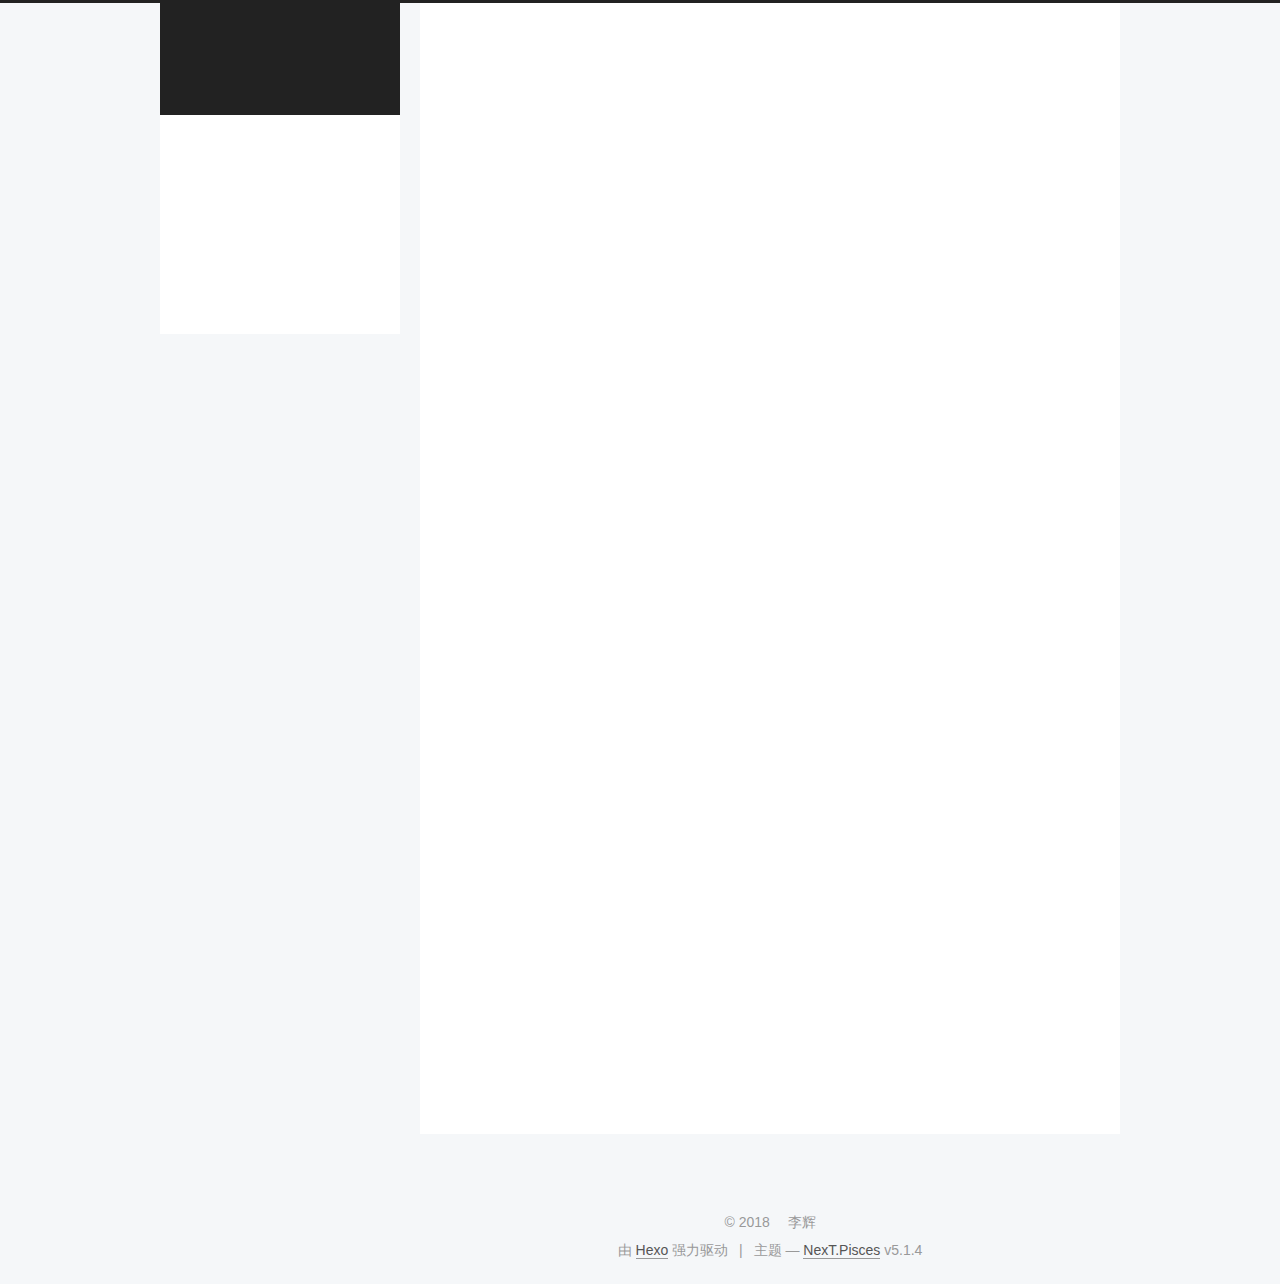
==== commit 5ceb2ded: "update" ====
--- a/index.html
+++ b/index.html
@@ -262,7 +262,7 @@
   
   
   <div class="post-block">
-    <link itemprop="mainEntityOfPage" href="http://yoursite.com/2018/08/02/我不喜欢这世界，我只喜欢你 (1)/">
+    <link itemprop="mainEntityOfPage" href="http://yoursite.com/2018/08/02/我不喜欢这世界，我只喜欢你/">
 
     <span hidden itemprop="author" itemscope itemtype="http://schema.org/Person">
       <meta itemprop="name" content="李辉">
@@ -281,7 +281,7 @@
         
           <h1 class="post-title" itemprop="name headline">
                 
-                <a class="post-title-link" href="/2018/08/02/我不喜欢这世界，我只喜欢你 (1)/" itemprop="url">未命名</a></h1>
+                <a class="post-title-link" href="/2018/08/02/我不喜欢这世界，我只喜欢你/" itemprop="url">我不喜欢这世界，我只喜欢你</a></h1>
         
 
         <div class="post-meta">
@@ -293,7 +293,7 @@
               
                 <span class="post-meta-item-text">发表于</span>
               
-              <time title="创建于" itemprop="dateCreated datePublished" datetime="2018-08-02T19:01:51+08:00">
+              <time title="创建于" itemprop="dateCreated datePublished" datetime="2018-08-02T19:07:20+08:00">
                 2018-08-02
               </time>
             
@@ -333,7 +333,8 @@
       
         
           
-            <h2 id="李辉是猪"><a href="#李辉是猪" class="headerlink" title="李辉是猪"></a>李辉是猪</h2><h2 id="我不喜欢这世界，我只喜欢你"><a href="#我不喜欢这世界，我只喜欢你" class="headerlink" title="我不喜欢这世界，我只喜欢你"></a>我不喜欢这世界，我只喜欢你</h2><p>2017的年底去了一趟大理，很幸运的是住到了一间海景房，站在阳台上，就可以看到洱海和苍山，很有一种心旷神怡的感觉，</p>
+            <hr>
+<p>2017的年底去了一趟大理，很幸运的是住到了一间海景房，站在阳台上，就可以看到洱海和苍山，很有一种心旷神怡的感觉，</p>
 <p>虽然是冬天去的，但是那几天天气一直都非常的好，天空晴朗，阳光明媚，很温暖，玩得也很开心，在那里，手机随便拍的一张照片，都不需要后期的修饰就很美丽。</p>
 <p>18年年初，又去了一趟杭州和上海，看到了自己心心念念很久的西湖和雷峰塔~ 也看到了雪。因为是冬天去的，所以很可惜没有看到西湖垂柳这样美丽景色。</p>
 <p>在上海的时候。站在外滩，面对着东方明珠，感叹了一句。哇原来这就是东方明珠呀~！原来我真的来到了上海呀~</p>
--- a/css/main.css
+++ b/css/main.css
@@ -1823,7 +1823,7 @@
   width: 4px;
   height: 4px;
   border-radius: 50%;
-  background: #fb4eff;
+  background: #884e5d;
 }
 .links-of-blogroll {
   font-size: 13px;
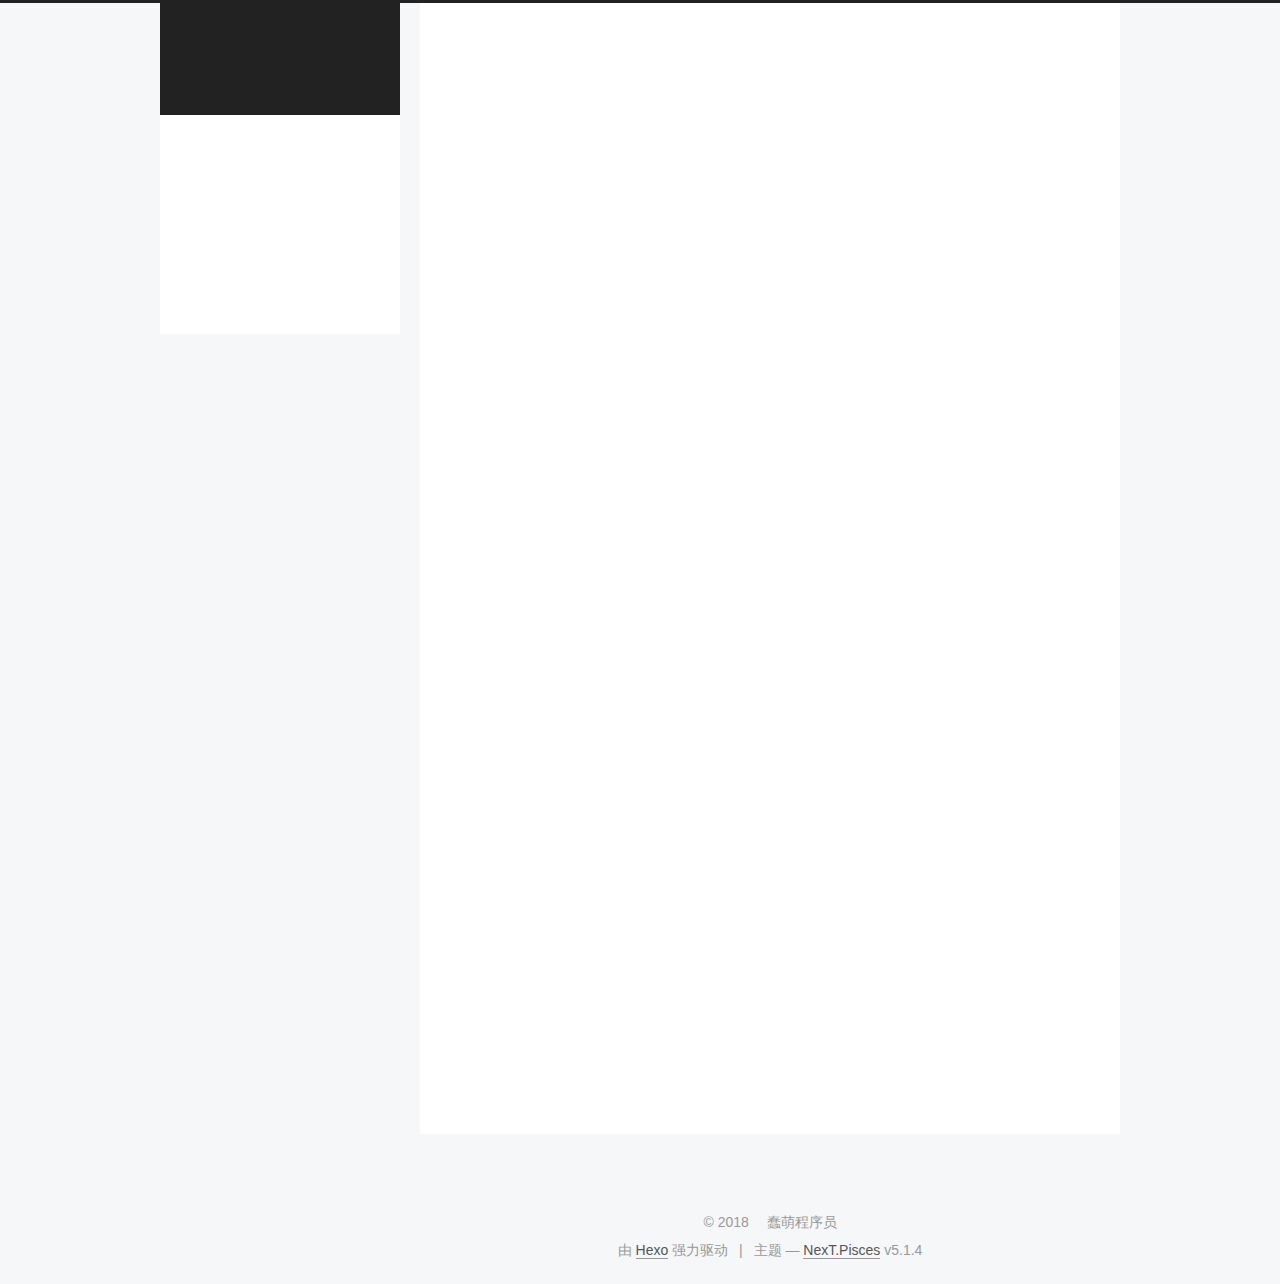
==== commit abdfb7b7: "update" ====
--- a/index.html
+++ b/index.html
@@ -265,7 +265,7 @@
     <link itemprop="mainEntityOfPage" href="http://yoursite.com/2018/08/02/我不喜欢这世界，我只喜欢你/">
 
     <span hidden itemprop="author" itemscope itemtype="http://schema.org/Person">
-      <meta itemprop="name" content="李辉">
+      <meta itemprop="name" content="蠢萌程序员">
       <meta itemprop="description" content="">
       <meta itemprop="image" content="/images/avatar.gif">
     </span>
@@ -417,7 +417,7 @@
         <div class="site-overview">
           <div class="site-author motion-element" itemprop="author" itemscope itemtype="http://schema.org/Person">
             
-              <p class="site-author-name" itemprop="name">李辉</p>
+              <p class="site-author-name" itemprop="name">蠢萌程序员</p>
               <p class="site-description motion-element" itemprop="description">我不喜欢这世界</p>
           </div>
 
@@ -473,7 +473,7 @@
   <span class="with-love">
     <i class="fa fa-user"></i>
   </span>
-  <span class="author" itemprop="copyrightHolder">李辉</span>
+  <span class="author" itemprop="copyrightHolder">蠢萌程序员</span>
 
   
 </div>
--- a/css/main.css
+++ b/css/main.css
@@ -1823,7 +1823,7 @@
   width: 4px;
   height: 4px;
   border-radius: 50%;
-  background: #884e5d;
+  background: #adff20;
 }
 .links-of-blogroll {
   font-size: 13px;
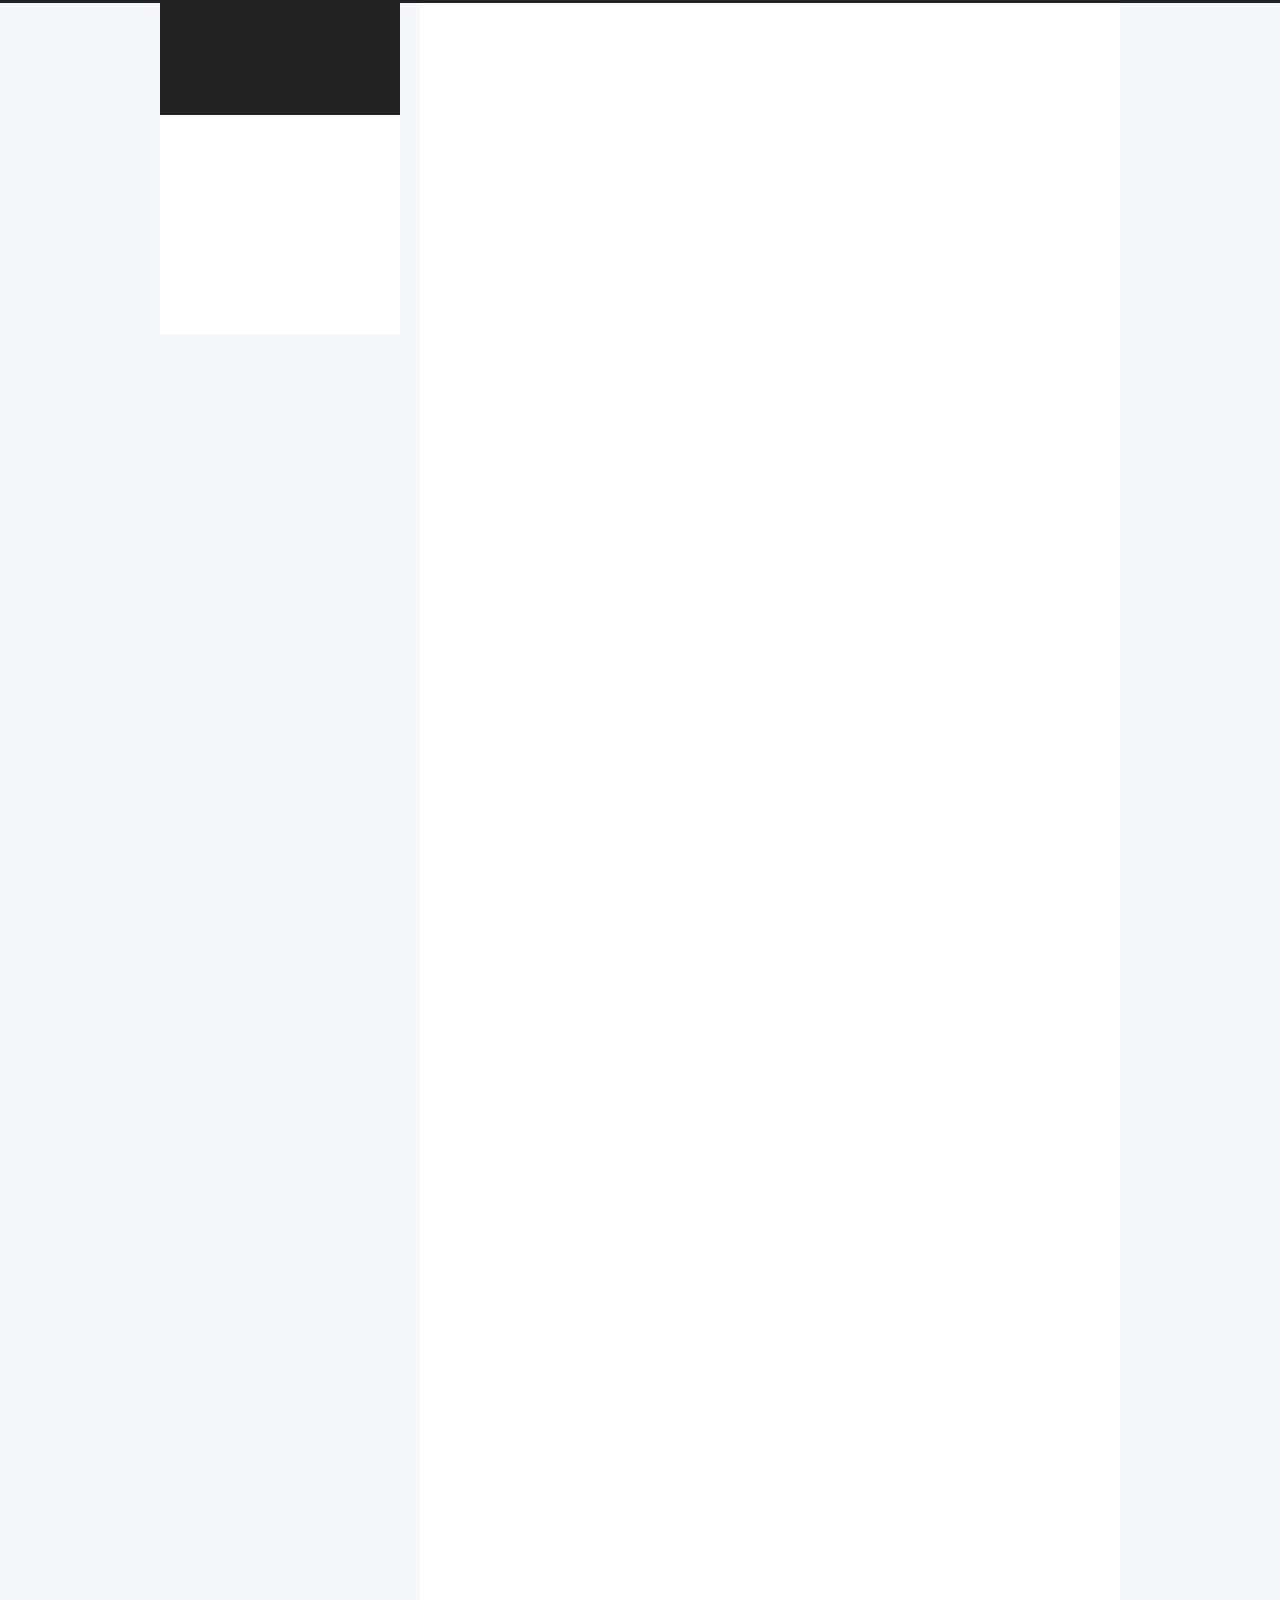
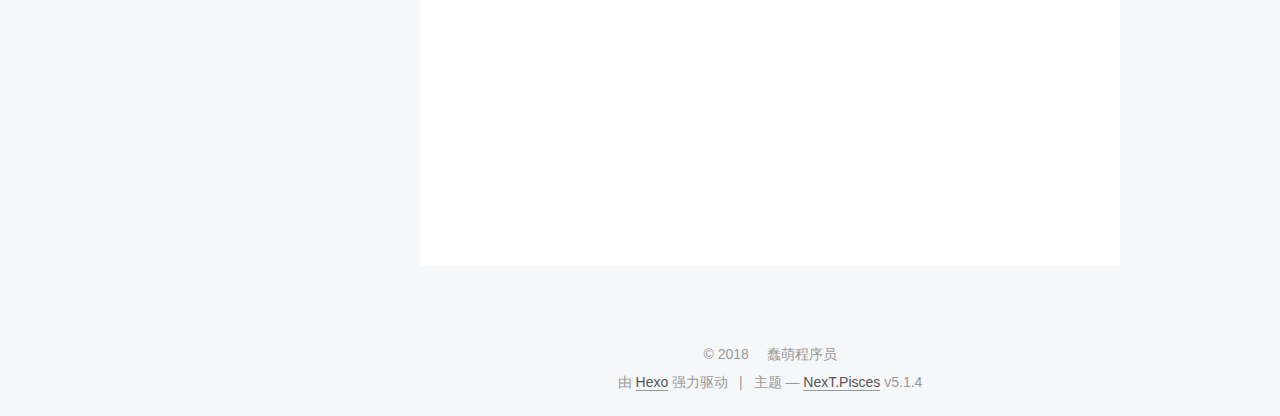
==== commit e85ece97: "update" ====
--- a/index.html
+++ b/index.html
@@ -262,6 +262,130 @@
   
   
   <div class="post-block">
+    <link itemprop="mainEntityOfPage" href="http://yoursite.com/2018/08/28/我的生命中出现了你/">
+
+    <span hidden itemprop="author" itemscope itemtype="http://schema.org/Person">
+      <meta itemprop="name" content="蠢萌程序员">
+      <meta itemprop="description" content="">
+      <meta itemprop="image" content="/images/avatar.gif">
+    </span>
+
+    <span hidden itemprop="publisher" itemscope itemtype="http://schema.org/Organization">
+      <meta itemprop="name" content="朝夕">
+    </span>
+
+    
+      <header class="post-header">
+
+        
+        
+          <h1 class="post-title" itemprop="name headline">
+                
+                <a class="post-title-link" href="/2018/08/28/我的生命中出现了你/" itemprop="url">宋荨莱</a></h1>
+        
+
+        <div class="post-meta">
+          <span class="post-time">
+            
+              <span class="post-meta-item-icon">
+                <i class="fa fa-calendar-o"></i>
+              </span>
+              
+                <span class="post-meta-item-text">发表于</span>
+              
+              <time title="创建于" itemprop="dateCreated datePublished" datetime="2018-08-28T00:54:45+08:00">
+                2018-08-28
+              </time>
+            
+
+            
+
+            
+          </span>
+
+          
+
+          
+            
+          
+
+          
+          
+
+          
+
+          
+
+          
+
+        </div>
+      </header>
+    
+
+    
+    
+    
+    <div class="post-body" itemprop="articleBody">
+
+      
+      
+
+      
+        
+          
+            <h2 id="我的生命中出现了你"><a href="#我的生命中出现了你" class="headerlink" title="我的生命中出现了你"></a>我的生命中出现了你</h2><p>工作之余，休息的时候也会玩玩游戏（毕竟最开始我姐让我来学IT还是看我打游戏厉害才让我来，来了之后发现跟玩游戏厉害完全是两回事嘛，哈哈哈）。我不轻易换游戏玩，一玩就会坚持好久好久、、可能跟性格有关吧，做事也是，一旦喜欢上了，就会一直做下去。。。</p>
+<p>最近在玩一款叫楚留香的手游，我第一次玩这类的游戏，所以好多东西都不懂，什么蹲一条呀，蹲百万呀，蹲师傅啊，蹲徒弟呀，还有蹲情缘………..</p>
+<p>认识她的时候我还刚玩那个游戏不久，不知道怎么的就找上我说要我做她徒弟！当时我就看到她装备不怎么好还让我做她徒弟。。。就没怎么搭理她，继续做着我的日常…（一般不怎么跟陌生人说话）就这样，偶尔看她修为提升了，就跟她唠几句嗑，我修为比她高时，还故意调侃她~</p>
+<p>就这样一个月过去了，我修为一天天的张，我每次看她在线都会看一看她的信息，“嗯。。。。这人怎么一直这个修为，今天又没变。。还经常都在线，她都干啥啦哟”，心里就会这样想。</p>
+<p>有一天发现她修为涨了！！！还涨的挺多的！就特别的惊讶，好奇，就又去跟她唠嗑。。这一次唠嗑，好像冥冥之中有什么事要发生一样。。。。。</p>
+
+          
+        
+      
+    </div>
+    
+    
+    
+
+    
+
+    
+
+    
+
+    <footer class="post-footer">
+      
+
+      
+
+      
+
+      
+      
+        <div class="post-eof"></div>
+      
+    </footer>
+  </div>
+  
+  
+  
+  </article>
+
+
+    
+      
+
+  
+
+  
+  
+  
+
+  <article class="post post-type-normal" itemscope itemtype="http://schema.org/Article">
+  
+  
+  
+  <div class="post-block">
     <link itemprop="mainEntityOfPage" href="http://yoursite.com/2018/08/02/我不喜欢这世界，我只喜欢你/">
 
     <span hidden itemprop="author" itemscope itemtype="http://schema.org/Person">
@@ -428,7 +552,7 @@
               
                 <a href="/archives/">
               
-                  <span class="site-state-item-count">1</span>
+                  <span class="site-state-item-count">2</span>
                   <span class="site-state-item-name">日志</span>
                 </a>
               </div>
--- a/css/main.css
+++ b/css/main.css
@@ -1823,7 +1823,7 @@
   width: 4px;
   height: 4px;
   border-radius: 50%;
-  background: #adff20;
+  background: #8cadfb;
 }
 .links-of-blogroll {
   font-size: 13px;
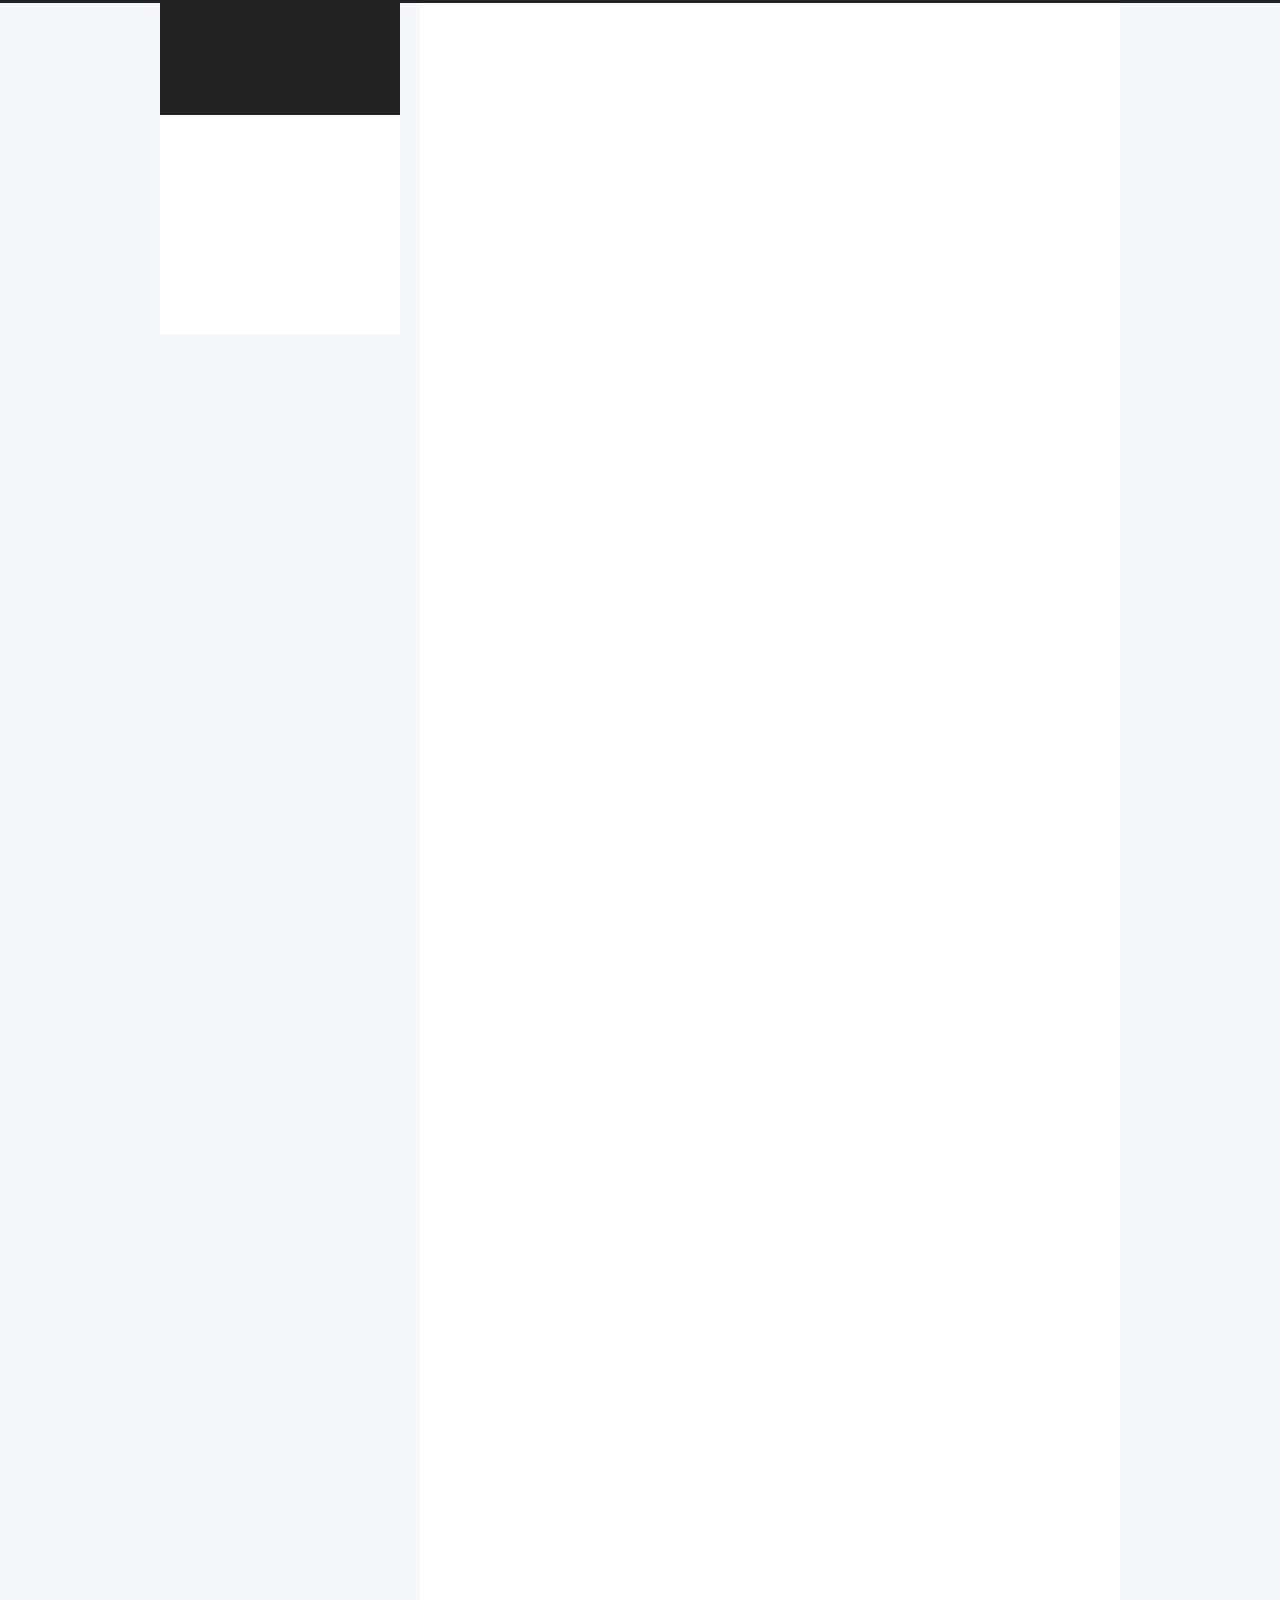
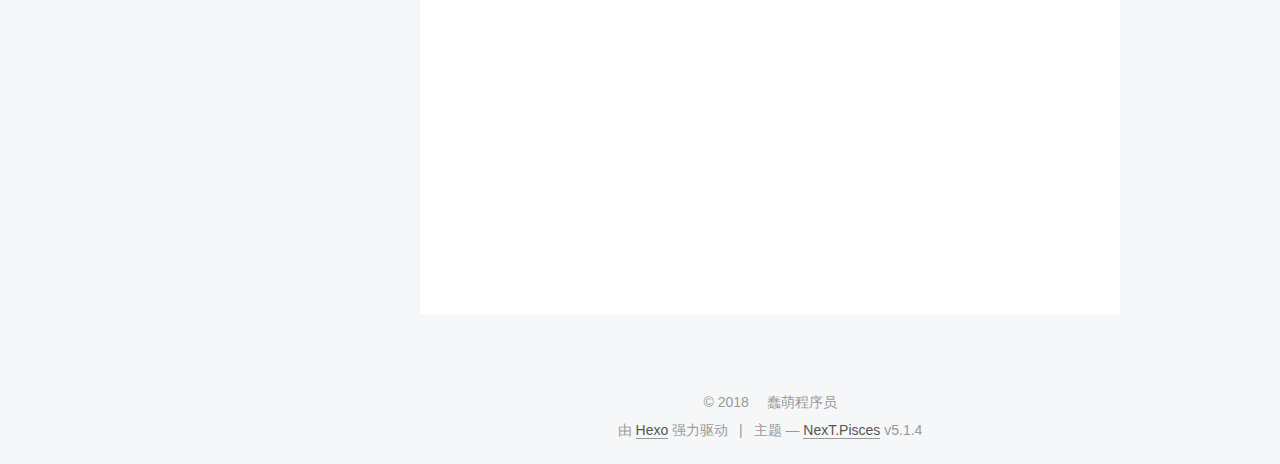
==== commit 939c04a7: "update" ====
--- a/index.html
+++ b/index.html
@@ -338,6 +338,7 @@
 <p>认识她的时候我还刚玩那个游戏不久，不知道怎么的就找上我说要我做她徒弟！当时我就看到她装备不怎么好还让我做她徒弟。。。就没怎么搭理她，继续做着我的日常…（一般不怎么跟陌生人说话）就这样，偶尔看她修为提升了，就跟她唠几句嗑，我修为比她高时，还故意调侃她~</p>
 <p>就这样一个月过去了，我修为一天天的张，我每次看她在线都会看一看她的信息，“嗯。。。。这人怎么一直这个修为，今天又没变。。还经常都在线，她都干啥啦哟”，心里就会这样想。</p>
 <p>有一天发现她修为涨了！！！还涨的挺多的！就特别的惊讶，好奇，就又去跟她唠嗑。。这一次唠嗑，好像冥冥之中有什么事要发生一样。。。。。</p>
+<p>我喜欢你。</p>
 
           
         
--- a/css/main.css
+++ b/css/main.css
@@ -1823,7 +1823,7 @@
   width: 4px;
   height: 4px;
   border-radius: 50%;
-  background: #8cadfb;
+  background: #ffc408;
 }
 .links-of-blogroll {
   font-size: 13px;
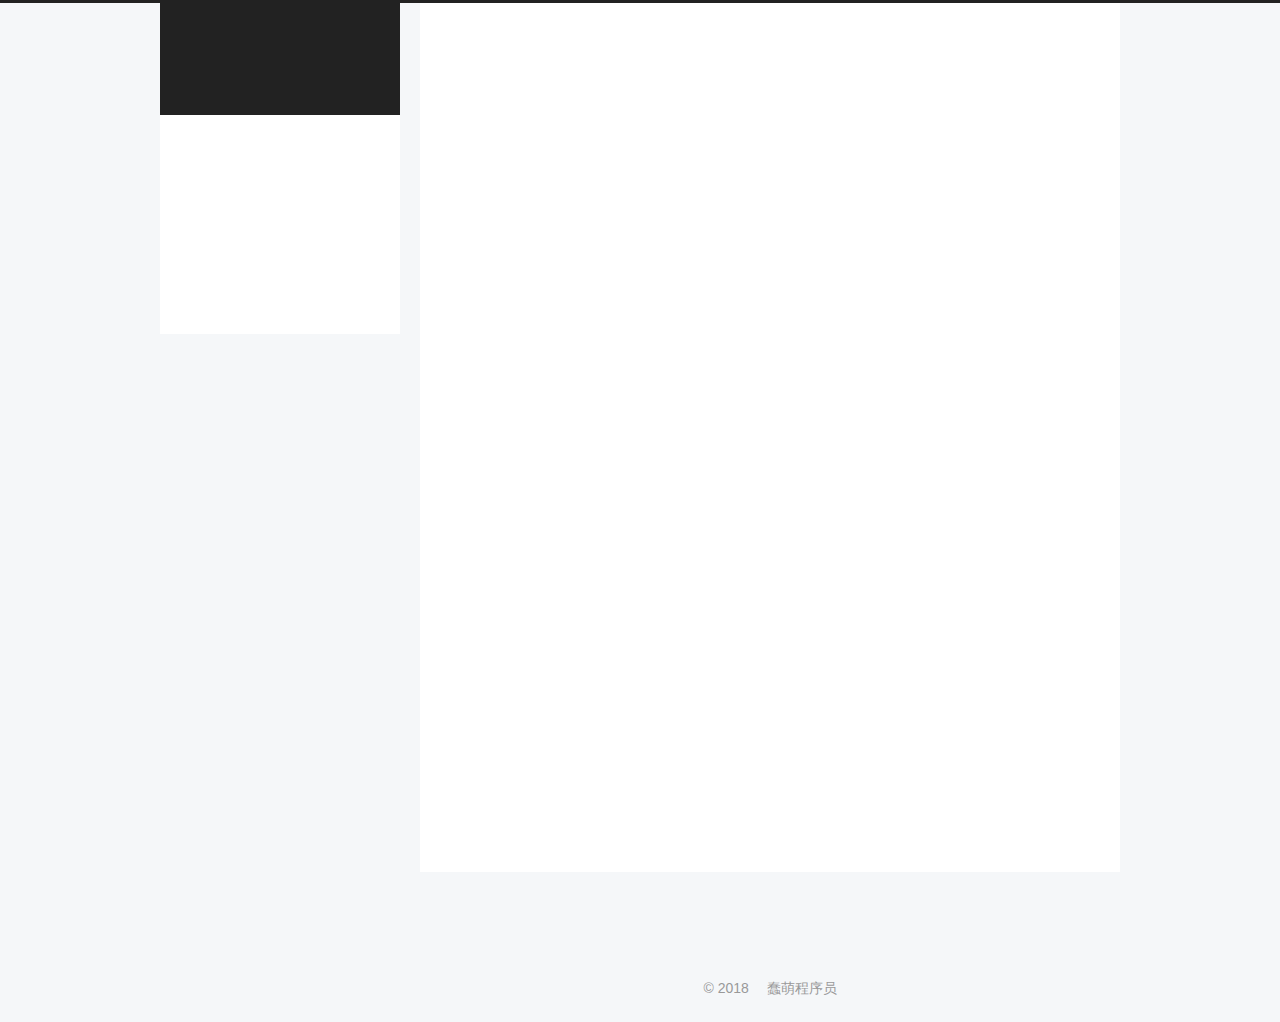
==== commit 5d961ef4: "update" ====
--- a/index.html
+++ b/index.html
@@ -136,8 +136,112 @@
 
 </head>
 
+
+
 <body itemscope itemtype="http://schema.org/WebPage" lang="zh-Hans">
-
+  
+  
+
+  
+  <script src="https://cdn1.lncld.net/static/js/av-core-mini-0.6.1.js"></script>
+  <script>AV.initialize("IserERrelTuNYmPVaXQzIzeS-gzGzoHsz", "yOEu8BlKndPIkqgV0CUGQdIX");</script>
+  <script>
+    function showTime(Counter) {
+      var query = new AV.Query(Counter);
+      var entries = [];
+      var $visitors = $(".leancloud_visitors");
+
+      $visitors.each(function () {
+        entries.push( $(this).attr("id").trim() );
+      });
+
+      query.containedIn('url', entries);
+      query.find()
+        .done(function (results) {
+          var COUNT_CONTAINER_REF = '.leancloud-visitors-count';
+
+          if (results.length === 0) {
+            $visitors.find(COUNT_CONTAINER_REF).text(0);
+            return;
+          }
+
+          for (var i = 0; i < results.length; i++) {
+            var item = results[i];
+            var url = item.get('url');
+            var time = item.get('time');
+            var element = document.getElementById(url);
+
+            $(element).find(COUNT_CONTAINER_REF).text(time);
+          }
+        })
+        .fail(function (object, error) {
+          console.log("Error: " + error.code + " " + error.message);
+        });
+    }
+
+    function addCount(Counter) {
+      var $visitors = $(".leancloud_visitors");
+      var url = $visitors.attr('id').trim();
+      var title = $visitors.attr('data-flag-title').trim();
+      var query = new AV.Query(Counter);
+
+      query.equalTo("url", url);
+      query.find({
+        success: function(results) {
+          if (results.length > 0) {
+            var counter = results[0];
+            counter.fetchWhenSave(true);
+            counter.increment("time");
+            counter.save(null, {
+              success: function(counter) {
+                var $element = $(document.getElementById(url));
+                $element.find('.leancloud-visitors-count').text(counter.get('time'));
+              },
+              error: function(counter, error) {
+                console.log('Failed to save Visitor num, with error message: ' + error.message);
+              }
+            });
+          } else {
+            var newcounter = new Counter();
+            /* Set ACL */
+            var acl = new AV.ACL();
+            acl.setPublicReadAccess(true);
+            acl.setPublicWriteAccess(true);
+            newcounter.setACL(acl);
+            /* End Set ACL */
+            newcounter.set("title", title);
+            newcounter.set("url", url);
+            newcounter.set("time", 1);
+            newcounter.save(null, {
+              success: function(newcounter) {
+                var $element = $(document.getElementById(url));
+                $element.find('.leancloud-visitors-count').text(newcounter.get('time'));
+              },
+              error: function(newcounter, error) {
+                console.log('Failed to create');
+              }
+            });
+          }
+        },
+        error: function(error) {
+          console.log('Error:' + error.code + " " + error.message);
+        }
+      });
+    }
+
+    $(function() {
+      var Counter = AV.Object.extend("Counter");
+      if ($('.leancloud_visitors').length == 1) {
+        addCount(Counter);
+      } else if ($('.post-title-link').length > 1) {
+        showTime(Counter);
+      }
+    });
+  </script>
+
+
+  
+  
   
   
     
@@ -267,7 +371,7 @@
     <span hidden itemprop="author" itemscope itemtype="http://schema.org/Person">
       <meta itemprop="name" content="蠢萌程序员">
       <meta itemprop="description" content="">
-      <meta itemprop="image" content="/images/avatar.gif">
+      <meta itemprop="image" content="http://yyping.top/images/avatar.jpg">
     </span>
 
     <span hidden itemprop="publisher" itemscope itemtype="http://schema.org/Organization">
@@ -281,7 +385,7 @@
         
           <h1 class="post-title" itemprop="name headline">
                 
-                <a class="post-title-link" href="/2018/08/28/我的生命中出现了你/" itemprop="url">宋荨莱</a></h1>
+                <a class="post-title-link" href="/2018/08/28/我的生命中出现了你/" itemprop="url">我的生命中出现了你</a></h1>
         
 
         <div class="post-meta">
@@ -311,6 +415,17 @@
 
           
           
+             <span id="/2018/08/28/我的生命中出现了你/" class="leancloud_visitors" data-flag-title="我的生命中出现了你">
+               <span class="post-meta-divider"></span>
+               <span class="post-meta-item-icon">
+                 <i class="fa fa-eye"></i>
+               </span>
+               
+                 <span class="post-meta-item-text">阅读次数&#58;</span>
+               
+                 <span class="leancloud-visitors-count"></span>
+             </span>
+          
 
           
 
@@ -333,14 +448,17 @@
       
         
           
-            <h2 id="我的生命中出现了你"><a href="#我的生命中出现了你" class="headerlink" title="我的生命中出现了你"></a>我的生命中出现了你</h2><p>工作之余，休息的时候也会玩玩游戏（毕竟最开始我姐让我来学IT还是看我打游戏厉害才让我来，来了之后发现跟玩游戏厉害完全是两回事嘛，哈哈哈）。我不轻易换游戏玩，一玩就会坚持好久好久、、可能跟性格有关吧，做事也是，一旦喜欢上了，就会一直做下去。。。</p>
-<p>最近在玩一款叫楚留香的手游，我第一次玩这类的游戏，所以好多东西都不懂，什么蹲一条呀，蹲百万呀，蹲师傅啊，蹲徒弟呀，还有蹲情缘………..</p>
-<p>认识她的时候我还刚玩那个游戏不久，不知道怎么的就找上我说要我做她徒弟！当时我就看到她装备不怎么好还让我做她徒弟。。。就没怎么搭理她，继续做着我的日常…（一般不怎么跟陌生人说话）就这样，偶尔看她修为提升了，就跟她唠几句嗑，我修为比她高时，还故意调侃她~</p>
-<p>就这样一个月过去了，我修为一天天的张，我每次看她在线都会看一看她的信息，“嗯。。。。这人怎么一直这个修为，今天又没变。。还经常都在线，她都干啥啦哟”，心里就会这样想。</p>
-<p>有一天发现她修为涨了！！！还涨的挺多的！就特别的惊讶，好奇，就又去跟她唠嗑。。这一次唠嗑，好像冥冥之中有什么事要发生一样。。。。。</p>
-<p>我喜欢你。</p>
-
-          
+          
+工作之余，休息的时候也会玩玩游戏（毕竟最开始我姐让我来学IT还是看我打游戏厉害才让我来，来了之后发现跟玩游戏厉害完全是两回事嘛，哈哈哈）。我不轻易换游戏玩，一玩就会坚持好久好久、、可能跟性格有关吧，做事也是，一旦喜欢上了，就会一直做下去。。。
+最近在玩一款叫楚留香的手游，我第一次玩这类的游戏，所以
+          ...
+          <!--noindex-->
+          <div class="post-button text-center">
+            <a class="btn" href="/2018/08/28/我的生命中出现了你/#more" rel="contents">
+              阅读全文 &raquo;
+            </a>
+          </div>
+          <!--/noindex-->
         
       
     </div>
@@ -392,7 +510,7 @@
     <span hidden itemprop="author" itemscope itemtype="http://schema.org/Person">
       <meta itemprop="name" content="蠢萌程序员">
       <meta itemprop="description" content="">
-      <meta itemprop="image" content="/images/avatar.gif">
+      <meta itemprop="image" content="http://yyping.top/images/avatar.jpg">
     </span>
 
     <span hidden itemprop="publisher" itemscope itemtype="http://schema.org/Organization">
@@ -436,6 +554,17 @@
 
           
           
+             <span id="/2018/08/02/我不喜欢这世界，我只喜欢你/" class="leancloud_visitors" data-flag-title="我不喜欢这世界，我只喜欢你">
+               <span class="post-meta-divider"></span>
+               <span class="post-meta-item-icon">
+                 <i class="fa fa-eye"></i>
+               </span>
+               
+                 <span class="post-meta-item-text">阅读次数&#58;</span>
+               
+                 <span class="leancloud-visitors-count"></span>
+             </span>
+          
 
           
 
@@ -458,22 +587,18 @@
       
         
           
-            <hr>
-<p>2017的年底去了一趟大理，很幸运的是住到了一间海景房，站在阳台上，就可以看到洱海和苍山，很有一种心旷神怡的感觉，</p>
-<p>虽然是冬天去的，但是那几天天气一直都非常的好，天空晴朗，阳光明媚，很温暖，玩得也很开心，在那里，手机随便拍的一张照片，都不需要后期的修饰就很美丽。</p>
-<p>18年年初，又去了一趟杭州和上海，看到了自己心心念念很久的西湖和雷峰塔~ 也看到了雪。因为是冬天去的，所以很可惜没有看到西湖垂柳这样美丽景色。</p>
-<p>在上海的时候。站在外滩，面对着东方明珠，感叹了一句。哇原来这就是东方明珠呀~！原来我真的来到了上海呀~</p>
-<p>其实来上海的主要目的是为了来陪一个姑娘，那天她声泪俱下的对我说，“我不喜欢上海，真的不喜欢，我很讨厌上海这座城市。可是他在这里呀，我努力的想要</p>
-<p>离他更近一点，所以我找了一份上海的工作，租了一个离他不远的小区。然后努力的工作，每天下班回家顺道会去他租住的小区楼下看一眼，然后再默默的离开。</p>
-<p>有时候下班很晚很累在公司受了委屈特别的难受，特别的想他想给他打电话，只是听听他的声音就好，但是又不敢，因为他说过他不想见我。那个时候我就会望着窗外。看着他住的那栋小区发呆……</p>
-<p>我常常想我这样真的值得吗，我来上海真的对吗？</p>
-<p>我突然发现.我努力了那么久结果到最后还是一场空，我突然发现我待在上海真的一点意义也没有了”</p>
-<p>‘我不喜欢这世界，我只喜欢你’，这是一句情话，可是在这里听起来的却是如此的凄凉。</p>
-<p>我突然想到陈奕迅的歌《好久不见》，我来到你的城市，走过你来的路，想象着没我的日子 你是怎样的孤独 拿着你给的照片 熟悉的那条街 只是没了你的画面</p>
-<p>我们回不到那天…………我多么想和你见一面……</p>
-<p>我不知道有多少姑娘像她一样那么的努力执着，只是希望最后的最后这些姑娘都能得到幸福</p>
-
-          
+          
+2017的年底去了一趟大理，很幸运的是住到了一间海景房，站在阳台上，就可以看到洱海和苍山，很有一种心旷神怡的感觉，
+虽然是冬天去的，但是那几天天气一直都非常的好，天空晴朗，阳光明媚，很温暖，玩得也很开心，在那里，手机随便拍的一张照片，都不需要后期的修饰就很美丽。
+18年年初，又去了一趟杭州和上海，
+          ...
+          <!--noindex-->
+          <div class="post-button text-center">
+            <a class="btn" href="/2018/08/02/我不喜欢这世界，我只喜欢你/#more" rel="contents">
+              阅读全文 &raquo;
+            </a>
+          </div>
+          <!--/noindex-->
         
       
     </div>
@@ -541,6 +666,10 @@
       <section class="site-overview-wrap sidebar-panel sidebar-panel-active">
         <div class="site-overview">
           <div class="site-author motion-element" itemprop="author" itemscope itemtype="http://schema.org/Person">
+            
+              <img class="site-author-image" itemprop="image"
+                src="http://yyping.top/images/avatar.jpg"
+                alt="蠢萌程序员" />
             
               <p class="site-author-name" itemprop="name">蠢萌程序员</p>
               <p class="site-description motion-element" itemprop="description">我不喜欢这世界</p>
@@ -604,15 +733,7 @@
 </div>
 
 
-  <div class="powered-by">由 <a class="theme-link" target="_blank" href="https://hexo.io">Hexo</a> 强力驱动</div>
-
-
-
-  <span class="post-meta-divider">|</span>
-
-
-
-  <div class="theme-info">主题 &mdash; <a class="theme-link" target="_blank" href="https://github.com/iissnan/hexo-theme-next">NexT.Pisces</a> v5.1.4</div>
+
 
 
 
@@ -770,6 +891,113 @@
   
 
   
+  <script src="https://cdn1.lncld.net/static/js/av-core-mini-0.6.4.js"></script>
+  <script>AV.initialize("IserERrelTuNYmPVaXQzIzeS-gzGzoHsz", "yOEu8BlKndPIkqgV0CUGQdIX");</script>
+  <script>
+    function showTime(Counter) {
+      var query = new AV.Query(Counter);
+      var entries = [];
+      var $visitors = $(".leancloud_visitors");
+
+      $visitors.each(function () {
+        entries.push( $(this).attr("id").trim() );
+      });
+
+      query.containedIn('url', entries);
+      query.find()
+        .done(function (results) {
+          var COUNT_CONTAINER_REF = '.leancloud-visitors-count';
+
+          if (results.length === 0) {
+            $visitors.find(COUNT_CONTAINER_REF).text(0);
+            return;
+          }
+
+          for (var i = 0; i < results.length; i++) {
+            var item = results[i];
+            var url = item.get('url');
+            var time = item.get('time');
+            var element = document.getElementById(url);
+
+            $(element).find(COUNT_CONTAINER_REF).text(time);
+          }
+          for(var i = 0; i < entries.length; i++) {
+            var url = entries[i];
+            var element = document.getElementById(url);
+            var countSpan = $(element).find(COUNT_CONTAINER_REF);
+            if( countSpan.text() == '') {
+              countSpan.text(0);
+            }
+          }
+        })
+        .fail(function (object, error) {
+          console.log("Error: " + error.code + " " + error.message);
+        });
+    }
+
+    function addCount(Counter) {
+      var $visitors = $(".leancloud_visitors");
+      var url = $visitors.attr('id').trim();
+      var title = $visitors.attr('data-flag-title').trim();
+      var query = new AV.Query(Counter);
+
+      query.equalTo("url", url);
+      query.find({
+        success: function(results) {
+          if (results.length > 0) {
+            var counter = results[0];
+            counter.fetchWhenSave(true);
+            counter.increment("time");
+            counter.save(null, {
+              success: function(counter) {
+                var $element = $(document.getElementById(url));
+                $element.find('.leancloud-visitors-count').text(counter.get('time'));
+              },
+              error: function(counter, error) {
+                console.log('Failed to save Visitor num, with error message: ' + error.message);
+              }
+            });
+          } else {
+            var newcounter = new Counter();
+            /* Set ACL */
+            var acl = new AV.ACL();
+            acl.setPublicReadAccess(true);
+            acl.setPublicWriteAccess(true);
+            newcounter.setACL(acl);
+            /* End Set ACL */
+            newcounter.set("title", title);
+            newcounter.set("url", url);
+            newcounter.set("time", 1);
+            newcounter.save(null, {
+              success: function(newcounter) {
+                var $element = $(document.getElementById(url));
+                $element.find('.leancloud-visitors-count').text(newcounter.get('time'));
+              },
+              error: function(newcounter, error) {
+                console.log('Failed to create');
+              }
+            });
+          }
+        },
+        error: function(error) {
+          console.log('Error:' + error.code + " " + error.message);
+        }
+      });
+    }
+
+    $(function() {
+      var Counter = AV.Object.extend("Counter");
+      if ($('.leancloud_visitors').length == 1) {
+        addCount(Counter);
+      } else if ($('.post-title-link').length > 1) {
+        showTime(Counter);
+      }
+    });
+  </script>
+
+
+
+  
 
   
 
